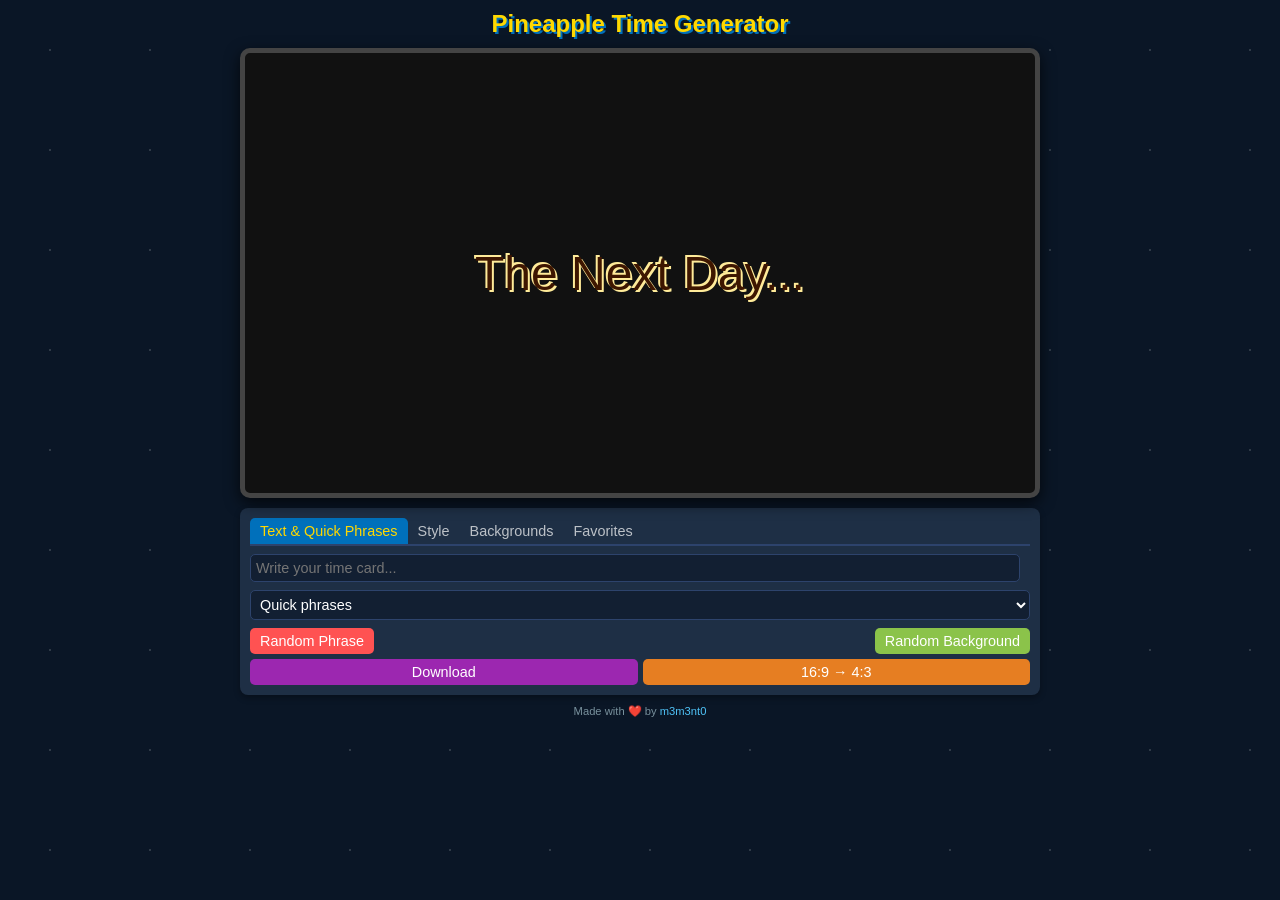
==== PineappleTimeGenerator.html @ 43e774af "Fixed favorite presets deletion issues and added debugging tools" ====
<!-- SpongeBob Time Card Generator -->
<!DOCTYPE html>
<html lang="en">
<head>
  <meta charset="UTF-8">
  <meta name="viewport" content="width=device-width, initial-scale=1.0">
  <title>Pineapple Time Generator</title>
  <link href="https://fonts.cdnfonts.com/css/some-time-later" rel="stylesheet">
  <script src="https://html2canvas.hertzen.com/dist/html2canvas.min.js"></script>
  <style>
    :root {
      --sponge-yellow: #FFD800;
      --sponge-blue: #0070BB;
      --ocean-dark: #0a1626;
      --ocean-mid: #1E2F45;
      --ocean-light: #2d436c;
      --patrick-pink: #FF5252;
      --seaweed-green: #8BC34A;
      --jellyfish-purple: #9C27B0;
      --sand-orange: #e67e22;
    }
    
    * {
      box-sizing: border-box;
      margin: 0;
      padding: 0;
    }

    body {
      background-color: var(--ocean-dark);
      color: #fff;
      font-family: 'Some Time Later', sans-serif;
      background-image: url('data:image/svg+xml;utf8,<svg xmlns="http://www.w3.org/2000/svg" width="100" height="100" viewBox="0 0 100 100"><circle cx="50" cy="50" r="1" fill="%23ffffff33"/></svg>');
      display: flex;
      flex-direction: column;
      align-items: center;
      min-height: 100vh;
      padding: 10px 5px;
    }

    .app-title {
      color: var(--sponge-yellow);
      text-shadow: 2px 2px 0 var(--sponge-blue);
      font-size: 1.5em;
      margin-bottom: 10px;
    }

    .container {
      max-width: 800px;
      width: 100%;
    }

    .tv {
      background: #111;
      border: 5px solid #444;
      border-radius: 10px;
      width: 100%; 
      aspect-ratio: 16/9;
      position: relative;
      box-shadow: 0 5px 15px rgba(0,0,0,0.7);
      overflow: hidden;
      transition: all 0.3s ease;
    }
    
    .tv.ratio-4-3 {
      aspect-ratio: 4/3;
      border-color: var(--sand-orange);
      transform: scale(1.01);
    }

    .screen {
      background-size: cover;
      background-position: center;
      width: 100%;
      height: 100%;
      display: flex;
      align-items: center;
      justify-content: center;
      color: #3e1600;
      font-size: 3em;
      text-align: center;
      padding: 20px;
      box-sizing: border-box;
      text-shadow: 2px 2px 0 #ffeb99, -2px -2px 0 #ffeb99;
    }

    .compact-controls {
      background-color: var(--ocean-mid);
      border-radius: 8px;
      box-shadow: 0 3px 6px rgba(0,0,0,0.3);
      margin-top: 10px;
      padding: 10px;
      width: 100%;
    }

    .control-row {
      display: flex;
      gap: 5px;
      margin-bottom: 8px;
      align-items: center;
      flex-wrap: wrap;
      justify-content: space-between;
    }    
    
    .control-row:last-child {
      margin-bottom: 5px;
    }

    .tabs {
      display: flex;
      border-bottom: 2px solid var(--ocean-light);
      margin-bottom: 8px;
    }

    .tab {
      padding: 5px 10px;
      cursor: pointer;
      font-size: 0.9em;
      border-radius: 5px 5px 0 0;
      transition: all 0.2s;
      opacity: 0.7;
    }

    .tab.active {
      background-color: var(--sponge-blue);
      color: var(--sponge-yellow);
      opacity: 1;
    }

    .tab-content {
      display: none;
    }

    .tab-content.active {
      display: block;
    }

    input, select, button {
      font-size: 0.9em;
      padding: 5px;
      border-radius: 5px;
      border: 1px solid var(--ocean-light);
      background-color: #121f32;
      color: #fff;
      font-family: inherit;
    }

    input[type="text"] {
      width: calc(100% - 10px);
    }
    
    select {
      background-color: #121f32;
      cursor: pointer;
      width: 100%;
    }

    button {
      background-color: var(--sponge-blue);
      color: white;
      cursor: pointer;
      transition: all 0.2s;
      border: none;
      padding: 5px 10px;
      white-space: nowrap;
    }
    
    button:hover {
      filter: brightness(1.1);
      transform: translateY(-1px);
    }

    button:active {
      transform: translateY(1px);
    }
    
    .btn-random {
      background-color: var(--patrick-pink);
    }
    
    .btn-bg {
      background-color: var(--seaweed-green);
    }

    .btn-colors {
      background: linear-gradient(135deg, var(--patrick-pink) 0%, var(--sponge-blue) 50%, var(--seaweed-green) 100%);
    }

    .btn-download {
      background-color: var(--jellyfish-purple);
    }

    .btn-ratio {
      background-color: var(--sand-orange);
    }

    .btn-small {
      padding: 3px 6px;
      font-size: 0.8em;
    }

    input[type="range"] {
      -webkit-appearance: none;
      appearance: none;
      height: 5px;
      background: #121f32;
      border-radius: 2px;
      width: 100%;
    }

    input[type="range"]::-webkit-slider-thumb {
      -webkit-appearance: none;
      width: 12px;
      height: 12px;
      border-radius: 50%;
      background: var(--sponge-blue);
      cursor: pointer;
    }

    input[type="color"] {
      -webkit-appearance: none;
      appearance: none;
      width: 25px;
      height: 25px;
      padding: 0;
    }

    .color-controls {
      display: flex;
      align-items: center;
      gap: 5px;
    }
    
    .color-label {
      font-size: 0.8em;
      white-space: nowrap;
    }
    
    .thumbnails-row {
      display: flex;
      overflow-x: auto;
      gap: 5px;
      padding: 5px 0;
      margin-bottom: 5px;
      max-width: 100%;
      scrollbar-width: thin;
      scrollbar-color: var(--sponge-blue) #162436;
    }
    
    .thumbnails-row::-webkit-scrollbar {
      height: 5px;
      background-color: #162436;
    }
    
    .thumbnails-row::-webkit-scrollbar-thumb {
      background-color: var(--sponge-blue);
      border-radius: 2px;
    }
    
    .thumbnail {
      min-width: 50px;
      height: 40px;
      border: 2px solid #444;
      border-radius: 4px;
      cursor: pointer;
      background-size: cover;
      background-position: center;
      transition: all 0.2s;
      flex: 0 0 auto;
    }
    
    .thumbnail:hover {
      border-color: var(--sponge-yellow);
    }
    
    .thumbnail.active {
      border-color: var(--sponge-blue);
      box-shadow: 0 0 8px rgba(0, 112, 187, 0.6);
    }
    
    .upload-btn {
      background-color: #2196F3;
      color: white;
      border-radius: 4px;
      transition: all 0.3s;
      font-weight: bold;
      text-align: center;
      padding: 5px;
      font-size: 0.8em;
      cursor: pointer;
    }
      #imageUpload {
      display: none;
    }
    
    #ratio-indicator {
      position: absolute;
      bottom: 10px;
      left: 50%;
      transform: translateX(-50%);
      background: rgba(0, 0, 0, 0.8);
      color: var(--sponge-yellow);
      padding: 8px 15px;
      font-size: 1.2em;
      border-radius: 10px;
      opacity: 0;
      transition: opacity 0.5s ease;
      text-shadow: 2px 2px 0 var(--sponge-blue);
      z-index: 100;
      pointer-events: none;
      border: 2px solid var(--sponge-blue);
    }

    .action-buttons {
      display: grid;
      grid-template-columns: 1fr 1fr;
      gap: 5px;
    }

    footer {
      margin-top: 10px;
      text-align: center;
      color: #78909C;
      font-size: 0.7em;
    }

    footer a {
      color: #4FC3F7;
      text-decoration: none;
    }    .btn-save-favorite {
      background-color: var(--seaweed-green);
      margin-left: 5px;
    }
    
    .favorites-list {
      max-height: 200px;
      overflow-y: auto;
      margin-top: 10px;
      border-radius: 5px;
      background-color: rgba(0, 0, 0, 0.2);
    }
    
    .favorite-item {
      display: flex;
      justify-content: space-between;
      align-items: center;
      padding: 8px;
      border-bottom: 1px solid var(--ocean-light);
      transition: all 0.2s;
    }
    
    .favorite-item:hover {
      background-color: rgba(255, 255, 255, 0.05);
    }
    
    .favorite-name {
      flex-grow: 1;
      margin-right: 10px;
      white-space: nowrap;
      overflow: hidden;
      text-overflow: ellipsis;
    }
    
    .favorite-actions {
      display: flex;
      gap: 5px;
    }
    
    .btn-load-favorite, .btn-delete-favorite {
      padding: 3px 8px;
      font-size: 0.8em;
    }
    
    .btn-load-favorite {
      background-color: var(--sponge-blue);
    }
    
    .btn-delete-favorite {
      background-color: var(--patrick-pink);
    }
    
    .no-favorites {
      padding: 10px;
      text-align: center;
      color: #78909C;
      font-style: italic;
      font-size: 0.9em;
    }
    
    .favorite-thumbnail {
      width: 30px;
      height: 20px;
      border-radius: 3px;
      margin-right: 8px;
      background-size: cover;
      background-position: center;
    }
    
    @media (min-width: 500px) {
      .color-controls-wrapper {
        display: flex;
        justify-content: space-between;
        gap: 5px;
      }
      
      .color-controls {
        flex: 1;
      }
    }
  </style>
</head>
<body>
  <h1 class="app-title">Pineapple Time Generator</h1>
  
  <div class="container">
    <div class="tv" id="tv">
      <div class="screen" id="timeCard"></div>
      <div id="ratio-indicator">FORMAT 16:9</div>
    </div>
    
    <div class="compact-controls">      <div class="tabs">
        <div class="tab active" data-tab="basic">Text & Quick Phrases</div>
        <div class="tab" data-tab="style">Style</div>
        <div class="tab" data-tab="backgrounds">Backgrounds</div>
        <div class="tab" data-tab="favorites">Favorites</div>
      </div>
      
      <!-- Basic Tab (Text & Quick Phrases) -->
      <div class="tab-content active" id="tab-basic">
        <div class="control-row">
          <input type="text" id="textInput" placeholder="Write your time card...">
        </div>
        <div class="control-row">
          <select id="phraseSelect">
            <option value="" disabled selected>Quick phrases</option>
          </select>
        </div>
        <div class="control-row">
          <button id="btnRandom" class="btn-random">Random Phrase</button>
          <button id="btnRandomBg" class="btn-bg">Random Background</button>
        </div>
      </div>
      
      <!-- Style Tab -->
      <div class="tab-content" id="tab-style">
        <div class="control-row">
          <span class="color-label">Font Size:</span>
          <input type="range" id="fontSize" min="1" max="6" step="0.1" value="3">
        </div>
        <div class="color-controls-wrapper">
          <div class="color-controls">
            <span class="color-label">Text:</span>
            <input type="color" id="fontColor" value="#3e1600">
          </div>
          <div class="color-controls">
            <span class="color-label">Shadow:</span>
            <input type="color" id="shadowColor" value="#ffeb99">
          </div>
          <button id="btnRandomColors" class="btn-colors btn-small">Random Colors</button>
        </div>
      </div>
        <!-- Backgrounds Tab -->
      <div class="tab-content" id="tab-backgrounds">
        <div class="thumbnails-row" id="backgroundThumbnails"></div>
        <div class="control-row">
          <label for="imageUpload" class="upload-btn">
            Upload background
          </label>
          <input id="imageUpload" type="file" accept="image/*">
        </div>
      </div>
      
      <!-- Favorites Tab -->
      <div class="tab-content" id="tab-favorites">
        <div class="control-row">
          <input type="text" id="favoriteName" placeholder="Name your favorite preset...">
          <button id="btnSaveFavorite" class="btn-save-favorite">Save Current</button>
        </div>
        <div id="favoritesList" class="favorites-list">
          <p class="no-favorites">No favorites saved yet. Create your design and save it!</p>
        </div>
      </div>
      
      <!-- Action buttons (always visible) -->
      <div class="action-buttons">
        <button id="btnDownload" class="btn-download">Download</button>
        <button id="btnRatio" class="btn-ratio">16:9 → 4:3</button>
      </div>
    </div>
  </div>    <footer>
        Made with ❤️ by <a href="" target="_blank">m3m3nt0</a>
    </footer>
  <script>    // Array of time card phrases
    const phrases = [
      "3 Days Later...", "2000 Years Later", "6½ Hours Later", "A Few Inches Later", "Day Two", "Day Three", "Day Four",
      "A Few Moments Later", "One Eternity Later", "Three Days Later", "Twelve Seconds Later", "3:28 AM", "Three Weeks Later",
      "Many Months Later", "So much later that the old narrator got tired of waiting and they had to hire a new one",
      "Tomorrow", "Tomorrow for Sure...", "Eventually...", "Uhhh...", "12:00 Midnight", "One Hour Later", "Two Hours Later",
      "Three Hours Later", "Please Stand By", "Meanwhile", "8:01 PM", "The Next Day", "Later...", "Twenty Minutes Later",
      "Six Hours Later", "Several Bad Puns Later", "70 Years Later", "Later That Same Evening", "Several Days Later",
      "6 Months Later...", "4 to 6 Weeks Later", "One Minute, Thirty Seven Seconds Later"
    ];
    
    // Key for storing favorites in localStorage
    const FAVORITES_KEY = 'pineappleTimeGeneratorFavorites';
    
    // Helper function to get elements by ID
    const el = id => document.getElementById(id);
    
    // Array of predefined backgrounds
    // Images from https://spongebob-new-fanon.fandom.com
    const backgroundPresets = [
      { url: "https://static.wikia.nocookie.net/spongebob-new-fanon/images/f/fd/Help_Wanted_Background.jpg", isCustom: false },
      { url: "https://static.wikia.nocookie.net/spongebob-new-fanon/images/d/dc/Club_SpongeBob_Background.jpg", isCustom: false },
      { url: "https://static.wikia.nocookie.net/spongebob-new-fanon/images/b/b4/SpongeGuard_on_Duty_Background.png", isCustom: false },
      { url: "https://static.wikia.nocookie.net/spongebob-new-fanon/images/2/27/Sandy%2C_SpongeBob%2C_and_the_Worm_Background.jpg", isCustom: false },
      { url: "https://static.wikia.nocookie.net/spongebob-new-fanon/images/e/e3/Squid_on_Strike_Background.png", isCustom: false },
      { url: "https://static.wikia.nocookie.net/spongebob-new-fanon/images/3/3b/The_Fry_Cook_Games_Backgrounds.jpg", isCustom: false },
      { url: "https://static.wikia.nocookie.net/spongebob-new-fanon/images/3/3b/Jellyfish_Hunter_Background.jpg", isCustom: false },
      { url: "https://static.wikia.nocookie.net/spongebob-new-fanon/images/b/b0/Artist_Unknown_Background.jpg", isCustom: false },
      { url: "https://static.wikia.nocookie.net/spongebob-new-fanon/images/8/8c/I%27m_with_Stupid_Background.jpg", isCustom: false },
      { url: "https://static.wikia.nocookie.net/spongebob-new-fanon/images/1/1b/Procrastinationblank.jpg", isCustom: false },
      { url: "https://static.wikia.nocookie.net/spongebob-new-fanon/images/3/3a/Krusty_Love_Background.png", isCustom: false },
      { url: "https://static.wikia.nocookie.net/spongebob-new-fanon/images/6/6a/Graveyard_Shift_Background.jpg", isCustom: false },
      { url: "https://static.wikia.nocookie.net/spongebob-new-fanon/images/a/a9/Bandgeeksblank.jpg", isCustom: false },
      { url: "https://static.wikia.nocookie.net/spongebob-new-fanon/images/9/9d/Frankendoodle_Background.jpg", isCustom: false },
      { url: "https://static.wikia.nocookie.net/spongebob-new-fanon/images/e/e6/Gary_Takes_a_Bath_Background.jpg", isCustom: false },
      { url: "https://static.wikia.nocookie.net/spongebob-new-fanon/images/7/77/Shanghaied_Background.jpg", isCustom: false },
      { url: "https://static.wikia.nocookie.net/spongebob-new-fanon/images/2/25/Pressure_Background.jpg", isCustom: false }
    ];
    
    let backgrounds = [...backgroundPresets];  // Array to store all backgrounds (presets + custom uploads)
    let is16by9 = true;  // Initially in 16:9 mode

    // Main elements
    const timeCard = el('timeCard');
    const textInput = el('textInput');
    const phraseSelect = el('phraseSelect');
    const backgroundThumbnails = el('backgroundThumbnails');
    
    // Tab functionality
    function setupTabs() {
      document.querySelectorAll('.tab').forEach(tab => {
        tab.addEventListener('click', () => {
          document.querySelectorAll('.tab').forEach(t => t.classList.remove('active'));
          document.querySelectorAll('.tab-content').forEach(c => c.classList.remove('active'));
          
          tab.classList.add('active');
          document.getElementById(`tab-${tab.dataset.tab}`).classList.add('active');
        });
      });
    }
    
    // Function to update the text displayed in the time card
    function updateText(text) {
      timeCard.textContent = text || 'The Next Day...';
    }

    // Function to fill phrase dropdown menu
    function fillPhrases() {
      phrases.forEach(phrase => {
        const option = document.createElement('option');
        option.value = phrase;
        option.textContent = phrase;
        phraseSelect.appendChild(option);
      });
    }
    
    // Function to create a thumbnail
    function createThumbnail(url, index, isCustom = false) {
      const thumbnail = document.createElement('div');
      thumbnail.className = 'thumbnail';
      thumbnail.style.backgroundImage = `url('${url}')`;
      thumbnail.dataset.index = index;
      
      if (isCustom) {
        thumbnail.style.position = 'relative';
        const removeBtn = document.createElement('span');
        removeBtn.style.position = 'absolute';
        removeBtn.style.top = '-5px';
        removeBtn.style.right = '-5px';
        removeBtn.style.background = '#FF5252';
        removeBtn.style.color = 'white';
        removeBtn.style.borderRadius = '50%';
        removeBtn.style.width = '15px';
        removeBtn.style.height = '15px';
        removeBtn.style.fontSize = '10px';
        removeBtn.style.lineHeight = '15px';
        removeBtn.style.textAlign = 'center';
        removeBtn.style.display = 'none';
        removeBtn.textContent = '×';
        
        thumbnail.appendChild(removeBtn);
        thumbnail.addEventListener('mouseenter', () => removeBtn.style.display = 'block');
        thumbnail.addEventListener('mouseleave', () => removeBtn.style.display = 'none');
        
        removeBtn.addEventListener('click', (e) => {
          e.stopPropagation();
          const indexToRemove = parseInt(thumbnail.dataset.index);
          backgrounds.splice(indexToRemove, 1);
          updateThumbnails();
          
          // Select another thumbnail if one exists
          if (backgrounds.length > 0) {
            const newIndex = Math.min(indexToRemove, backgrounds.length - 1);
            document.querySelector(`.thumbnail[data-index="${newIndex}"]`).click();
          }
        });
      }
      
      thumbnail.addEventListener('click', () => {
        document.querySelectorAll('.thumbnail').forEach(t => t.classList.remove('active'));
        thumbnail.classList.add('active');
        timeCard.style.backgroundImage = `url('${url}')`;
      });
      
      return thumbnail;
    }
    
    // Function to update all thumbnails
    function updateThumbnails() {
      backgroundThumbnails.innerHTML = '';
      backgrounds.forEach((background, index) => {
        const thumbnail = createThumbnail(background.url, index, background.isCustom);
        backgroundThumbnails.appendChild(thumbnail);
      });
      
      if (document.querySelectorAll('.thumbnail.active').length === 0 && backgrounds.length > 0) {
        const firstThumbnail = backgroundThumbnails.querySelector('.thumbnail');
        if (firstThumbnail) firstThumbnail.click();
      }
    }
    
    // Function to generate random colors
    function getRandomColor() {
      const letters = '0123456789ABCDEF';
      let color = '#';
      for (let i = 0; i < 6; i++) {
        color += letters[Math.floor(Math.random() * 16)];
      }
      return color;
    }
    
    // Function to generate a darker color for text
    function generateDarkColor() {
      const letters = '0123456789ABCDEF';
      let color = '#';
      for (let i = 0; i < 6; i++) {
        color += letters[Math.floor(Math.random() * 16)];
      }
      
      const r = parseInt(color.substring(1, 3), 16);
      const g = parseInt(color.substring(3, 5), 16);
      const b = parseInt(color.substring(5, 7), 16);
      const brightness = (r * 299 + g * 587 + b * 114) / 1000;
      
      if (brightness > 180) {
        return generateDarkColor(); // Generate another if too bright
      }
      
      return color;
    }
      // Function to save current settings as a favorite
    function saveCurrentAsFavorite(name) {
      if (!name || name.trim() === '') {
        alert('Please enter a name for your favorite preset');
        return;
      }
      
      // Get current active background
      const activeThumb = document.querySelector('.thumbnail.active');
      if (!activeThumb) return;
      
      const backgroundIndex = parseInt(activeThumb.dataset.index);
      const backgroundUrl = backgrounds[backgroundIndex].url;
      
      // Get current text
      const text = timeCard.textContent;
      
      // Get current style settings
      const fontSize = el('fontSize').value;
      const textColor = el('fontColor').value;
      const shadowColor = el('shadowColor').value;
      const aspectRatio = is16by9 ? '16:9' : '4:3';
        // Create favorite object
      const favorite = {
        id: Date.now(), // Use timestamp as unique ID (ensures numeric value)
        name: name.trim(),
        text: text,
        backgroundUrl: backgroundUrl,
        fontSize: fontSize,
        textColor: textColor,
        shadowColor: shadowColor,
        aspectRatio: aspectRatio
      };
      
      console.log(`Saving new favorite with ID: ${favorite.id} (${typeof favorite.id})`);
      
      // Get existing favorites from localStorage
      let favorites = JSON.parse(localStorage.getItem(FAVORITES_KEY) || '[]');
      
      // Add new favorite
      favorites.push(favorite);
      
      // Save back to localStorage
      localStorage.setItem(FAVORITES_KEY, JSON.stringify(favorites));
      
      // Update UI
      updateFavoritesList();
      
      // Clear name input
      el('favoriteName').value = '';
      
      return favorite;
    }
    
    // Function to load a favorite preset
    function loadFavoritePreset(favorite) {
      // Set text
      textInput.value = favorite.text;
      updateText(favorite.text);
      
      // Set background
      let backgroundIndex = -1;
      for (let i = 0; i < backgrounds.length; i++) {
        if (backgrounds[i].url === favorite.backgroundUrl) {
          backgroundIndex = i;
          break;
        }
      }
      
      if (backgroundIndex >= 0) {
        document.querySelectorAll('.thumbnail').forEach(t => t.classList.remove('active'));
        const thumbnail = document.querySelector(`.thumbnail[data-index="${backgroundIndex}"]`);
        if (thumbnail) {
          thumbnail.classList.add('active');
          timeCard.style.backgroundImage = `url('${favorite.backgroundUrl}')`;
        }
      } else {
        // If the background is not found (might have been deleted or is a custom one)
        // Let's add it back temporarily
        backgrounds.push({
          url: favorite.backgroundUrl,
          isCustom: true
        });
        
        updateThumbnails();
        
        const newIndex = backgrounds.length - 1;
        document.querySelectorAll('.thumbnail').forEach(t => t.classList.remove('active'));
        document.querySelector(`.thumbnail[data-index="${newIndex}"]`).classList.add('active');
        timeCard.style.backgroundImage = `url('${favorite.backgroundUrl}')`;
      }
      
      // Set font size
      el('fontSize').value = favorite.fontSize;
      timeCard.style.fontSize = favorite.fontSize + 'em';
      
      // Set text color
      el('fontColor').value = favorite.textColor;
      timeCard.style.color = favorite.textColor;
      
      // Set shadow color
      el('shadowColor').value = favorite.shadowColor;
      timeCard.style.textShadow = `2px 2px 0 ${favorite.shadowColor}, -2px -2px 0 ${favorite.shadowColor}`;
      
      // Set aspect ratio if it exists (for backward compatibility with older favorites)
      if (favorite.aspectRatio) {
        is16by9 = favorite.aspectRatio === '16:9';
        const tv = el('tv');
        const ratioButton = el('btnRatio');
        
        tv.classList.toggle('ratio-4-3', !is16by9);
        
        if (is16by9) {
          ratioButton.textContent = "16:9 → 4:3";
        } else {
          ratioButton.textContent = "4:3 → 16:9";
        }
        
        // Show indicator
        const ratioIndicator = el('ratio-indicator');
        if (is16by9) {
          ratioIndicator.textContent = "FORMAT 16:9";
          ratioIndicator.style.background = "rgba(0, 0, 0, 0.8)";
          ratioIndicator.style.color = "var(--sponge-yellow)";
          ratioIndicator.style.borderColor = "var(--sponge-blue)";
        } else {
          ratioIndicator.textContent = "FORMAT 4:3";
          ratioIndicator.style.background = "rgba(0, 0, 0, 0.8)";
          ratioIndicator.style.color = "var(--sand-orange)";
          ratioIndicator.style.borderColor = "var(--sand-orange)";
        }
        
        ratioIndicator.style.opacity = "1";
        setTimeout(() => {
          ratioIndicator.style.opacity = "0";
        }, 2000);
      }
    }
    
    // Function to delete a favorite preset
    function deleteFavorite(id) {
      // Get favorites from localStorage
      let favorites = JSON.parse(localStorage.getItem(FAVORITES_KEY) || '[]');
      
      // Convert id to number to ensure consistent comparison
      // IDs are stored as timestamps (numbers) but might be passed as strings
      const numericId = parseInt(id);
      
      // Remove the favorite with the given ID
      favorites = favorites.filter(favorite => parseInt(favorite.id) !== numericId);
      
      // Save back to localStorage
      localStorage.setItem(FAVORITES_KEY, JSON.stringify(favorites));
      
      // Update UI
      updateFavoritesList();
      
      console.log(`Deleted favorite with ID: ${numericId}. Remaining favorites: ${favorites.length}`);
    }
    
    // Function to update the favorites list in the UI
    function updateFavoritesList() {
      const favoritesList = el('favoritesList');
      favoritesList.innerHTML = '';
      
      // Get favorites from localStorage
      const favorites = JSON.parse(localStorage.getItem(FAVORITES_KEY) || '[]');
      
      if (favorites.length === 0) {
        const noFavoritesMsg = document.createElement('p');
        noFavoritesMsg.className = 'no-favorites';
        noFavoritesMsg.textContent = 'No favorites saved yet. Create your design and save it!';
        favoritesList.appendChild(noFavoritesMsg);
        return;
      }
      
      // Create UI for each favorite
      favorites.forEach(favorite => {
        const favoriteItem = document.createElement('div');
        favoriteItem.className = 'favorite-item';
        
        // Add thumbnail
        const thumbnail = document.createElement('div');
        thumbnail.className = 'favorite-thumbnail';
        thumbnail.style.backgroundImage = `url('${favorite.backgroundUrl}')`;
        favoriteItem.appendChild(thumbnail);
        
        // Add name
        const nameSpan = document.createElement('span');
        nameSpan.className = 'favorite-name';
        nameSpan.textContent = favorite.name;
        nameSpan.title = favorite.text; // Show text as tooltip
        favoriteItem.appendChild(nameSpan);
        
        // Add actions
        const actions = document.createElement('div');
        actions.className = 'favorite-actions';
        
        // Load button
        const loadBtn = document.createElement('button');
        loadBtn.className = 'btn-load-favorite';
        loadBtn.textContent = 'Load';
        loadBtn.addEventListener('click', () => loadFavoritePreset(favorite));
        actions.appendChild(loadBtn);
          // Delete button
        const deleteBtn = document.createElement('button');
        deleteBtn.className = 'btn-delete-favorite';
        deleteBtn.textContent = '×';
        deleteBtn.addEventListener('click', () => {
          if (confirm(`Delete favorite "${favorite.name}"?`)) {
            // Make sure to convert ID to number if it's stored as string
            const favoriteId = parseInt(favorite.id);
            deleteFavorite(favoriteId);
          }
        });
        actions.appendChild(deleteBtn);
        
        favoriteItem.appendChild(actions);
        favoritesList.appendChild(favoriteItem);
      });
    }
    
    document.addEventListener('DOMContentLoaded', () => {
      setupTabs();
      fillPhrases();
      updateText();
      updateThumbnails();
      updateFavoritesList();
      
      // Set a random background on page load
      const randomIndex = Math.floor(Math.random() * backgrounds.length);
      document.querySelectorAll('.thumbnail').forEach(t => t.classList.remove('active'));
      document.querySelector(`.thumbnail[data-index="${randomIndex}"]`).classList.add('active');
      timeCard.style.backgroundImage = `url('${backgrounds[randomIndex].url}')`;
      
      // Ensure aspect ratio indicator is hidden initially
      el('ratio-indicator').style.opacity = "0";
      
      // Text input handling
      textInput.addEventListener('input', e => updateText(e.target.value));
      
      // Phrase select handling
      phraseSelect.addEventListener('change', () => {
        if (phraseSelect.value) {
          textInput.value = phraseSelect.value;
          updateText(phraseSelect.value);
        }
      });
      
      // Random phrase button
      el('btnRandom').addEventListener('click', () => {
        const randomPhrase = phrases[Math.floor(Math.random() * phrases.length)];
        textInput.value = randomPhrase;
        updateText(randomPhrase);
      });
      
      // Random background button
      el('btnRandomBg').addEventListener('click', () => {
        const randomIndex = Math.floor(Math.random() * backgrounds.length);
        document.querySelectorAll('.thumbnail').forEach(t => t.classList.remove('active'));
        document.querySelector(`.thumbnail[data-index="${randomIndex}"]`).classList.add('active');
        timeCard.style.backgroundImage = `url('${backgrounds[randomIndex].url}')`;
      });
      
      // Font size slider
      el('fontSize').addEventListener('input', e => {
        timeCard.style.fontSize = e.target.value + 'em';
      });
      
      // Font color picker
      el('fontColor').addEventListener('input', e => {
        timeCard.style.color = e.target.value;
      });
      
      // Shadow color picker
      el('shadowColor').addEventListener('input', e => {
        const color = e.target.value;
        timeCard.style.textShadow = `2px 2px 0 ${color}, -2px -2px 0 ${color}`;
      });
      
      // Random colors button
      el('btnRandomColors').addEventListener('click', function() {
        const textColor = generateDarkColor();
        
        let shadowColor;
        do {
          shadowColor = getRandomColor();
        } while (shadowColor === textColor);
        
        el('fontColor').value = textColor;
        el('shadowColor').value = shadowColor;
        
        timeCard.style.color = textColor;
        timeCard.style.textShadow = `2px 2px 0 ${shadowColor}, -2px -2px 0 ${shadowColor}`;
        
        this.style.background = `linear-gradient(135deg, ${textColor} 0%, ${shadowColor} 100%)`;
        
        setTimeout(() => {
          this.style.background = "linear-gradient(135deg, var(--patrick-pink) 0%, var(--sponge-blue) 50%, var(--seaweed-green) 100%)";
        }, 1000);
      });
      
      // Custom background upload
      el('imageUpload').addEventListener('change', function(e) {
        const file = e.target.files[0];
        if (file) {
          const reader = new FileReader();
          reader.onload = function(event) {
            const imageUrl = event.target.result;
            
            // Add new image to the beginning of the array instead of the end
            backgrounds.unshift({
              url: imageUrl,
              isCustom: true
            });
            
            updateThumbnails();
            
            // Now the new index is 0 instead of length - 1
            document.querySelectorAll('.thumbnail').forEach(t => t.classList.remove('active'));
            document.querySelector(`.thumbnail[data-index="0"]`).classList.add('active');
            timeCard.style.backgroundImage = `url('${imageUrl}')`;
          };
          reader.readAsDataURL(file);
        }
      });
      
      // Download button
      el('btnDownload').addEventListener('click', function() {
        const overlay = document.createElement('div');
        overlay.style.position = 'absolute';
        overlay.style.top = '0';
        overlay.style.left = '0';
        overlay.style.width = '100%';
        overlay.style.height = '100%';
        overlay.style.display = 'flex';
        overlay.style.alignItems = 'center';
        overlay.style.justifyContent = 'center';
        overlay.style.background = 'rgba(0,0,0,0.7)';
        overlay.style.color = '#FFD800';
        overlay.style.fontSize = '1em';
        overlay.style.zIndex = '999';
        overlay.textContent = 'Generating...';
        
        el('tv').appendChild(overlay);

        html2canvas(el('tv'), {
          allowTaint: true,
          useCORS: true,
          backgroundColor: null,
          removeContainer: true,
          onclone: function(clonedDoc) {
            const clonedOverlay = clonedDoc.querySelector('.tv div:last-child');
            if (clonedOverlay) clonedOverlay.remove();
          }
        }).then(canvas => {
          const aspectRatio = is16by9 ? '16-9' : '4-3';
          const link = document.createElement('a');
          link.download = `pineapple-time-card-${aspectRatio}.png`;
          link.href = canvas.toDataURL('image/png');
          link.click();
          
          overlay.textContent = 'Done!';
          overlay.style.background = 'rgba(0,112,187,0.7)';
          
          setTimeout(() => {
            overlay.remove();
          }, 1000);
        });
      });        // Aspect ratio button
      el('btnRatio').addEventListener('click', function() {
        is16by9 = !is16by9;
        const tv = el('tv');
        const ratioIndicator = el('ratio-indicator');
        
        tv.classList.toggle('ratio-4-3', !is16by9);
        
        if (is16by9) {
          this.textContent = "16:9 → 4:3";
          ratioIndicator.textContent = "FORMAT 16:9";
          ratioIndicator.style.background = "rgba(0, 0, 0, 0.8)";
          ratioIndicator.style.color = "var(--sponge-yellow)";
          ratioIndicator.style.borderColor = "var(--sponge-blue)";
        } else {
          this.textContent = "4:3 → 16:9";
          ratioIndicator.textContent = "FORMAT 4:3";
          ratioIndicator.style.background = "rgba(0, 0, 0, 0.8)";
          ratioIndicator.style.color = "var(--sand-orange)";
          ratioIndicator.style.borderColor = "var(--sand-orange)";
        }
        
        ratioIndicator.style.opacity = "1";
        setTimeout(() => {
          ratioIndicator.style.opacity = "0";        }, 2000);
      });
      
      // Save Favorite Button
      el('btnSaveFavorite').addEventListener('click', function() {
        const name = el('favoriteName').value;
        const savedFavorite = saveCurrentAsFavorite(name);
        if (savedFavorite) {
          // Show confirmation
          const notification = document.createElement('div');
          notification.style.position = 'fixed';
          notification.style.bottom = '20px';
          notification.style.right = '20px';
          notification.style.background = 'var(--seaweed-green)';
          notification.style.color = 'white';
          notification.style.padding = '10px 20px';
          notification.style.borderRadius = '5px';
          notification.style.boxShadow = '0 2px 10px rgba(0,0,0,0.2)';
          notification.style.zIndex = '1000';
          notification.style.transition = 'all 0.3s ease';
          notification.textContent = `"${savedFavorite.name}" saved to favorites!`;
          
          document.body.appendChild(notification);
          
          // Remove after 3 seconds
          setTimeout(() => {
            notification.style.opacity = '0';
            setTimeout(() => notification.remove(), 300);
          }, 3000);
        }
      });
        // Add keyboard shortcut to save favorites: Ctrl+S
      document.addEventListener('keydown', function(e) {
        // Ctrl+S for saving a favorite
        if (e.ctrlKey && e.key === 's') {
          e.preventDefault(); // Prevent the default save action
          
          // Only trigger if we're not in an input field
          if (document.activeElement.tagName !== 'INPUT' && document.activeElement.tagName !== 'SELECT') {
            const favoriteTab = document.querySelector('.tab[data-tab="favorites"]');
            if (!favoriteTab.classList.contains('active')) {
              favoriteTab.click(); // Switch to favorites tab
            }
            el('favoriteName').focus(); // Focus the name input
          }
        }
      });
      
      // Expose debug functions to window for easy access in console
      window.debugFavorites = {
        // View all favorites in the console
        inspect: function() {
          const favorites = JSON.parse(localStorage.getItem(FAVORITES_KEY) || '[]');
          console.table(favorites);
          return favorites;
        },
        // Clear all favorites (useful for troubleshooting)
        clear: function() {
          if (confirm('Are you sure you want to remove ALL favorites?')) {
            localStorage.removeItem(FAVORITES_KEY);
            updateFavoritesList();
            console.log('All favorites cleared');
          }
        },
        // Fix any potential ID issues in existing favorites
        fixIds: function() {
          const favorites = JSON.parse(localStorage.getItem(FAVORITES_KEY) || '[]');
          if (favorites.length === 0) {
            console.log('No favorites to fix');
            return;
          }
          
          const fixedFavorites = favorites.map(fav => {
            return {
              ...fav,
              id: parseInt(fav.id) || Date.now() // Ensure ID is numeric
            };
          });
          
          localStorage.setItem(FAVORITES_KEY, JSON.stringify(fixedFavorites));
          updateFavoritesList();
          console.log(`Fixed IDs for ${fixedFavorites.length} favorites`);
          return fixedFavorites;
        }
      };
    });
  </script>
</body>
</html>
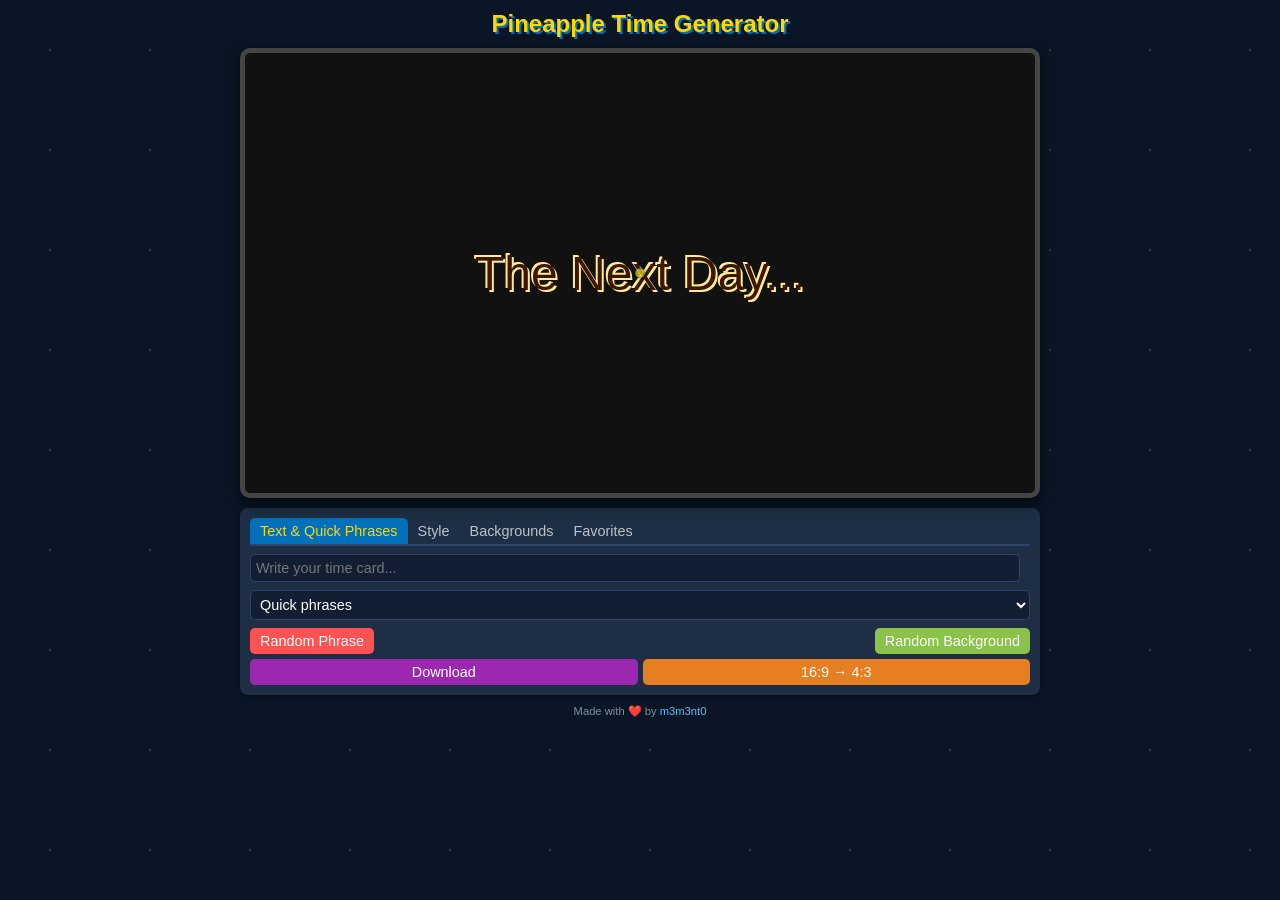
==== commit 4f5ec2b0: "Add text positioning feature with alignment controls" ====
--- a/PineappleTimeGenerator.html
+++ b/PineappleTimeGenerator.html
@@ -66,9 +66,7 @@
       aspect-ratio: 4/3;
       border-color: var(--sand-orange);
       transform: scale(1.01);
-    }
-
-    .screen {
+    }    .screen {
       background-size: cover;
       background-position: center;
       width: 100%;
@@ -79,6 +77,8 @@
       color: #3e1600;
       font-size: 3em;
       text-align: center;
+      position: relative;
+      box-sizing: border-box;
       padding: 20px;
       box-sizing: border-box;
       text-shadow: 2px 2px 0 #ffeb99, -2px -2px 0 #ffeb99;
@@ -192,11 +192,16 @@
 
     .btn-ratio {
       background-color: var(--sand-orange);
-    }
-
-    .btn-small {
+    }    .btn-small {
       padding: 3px 6px;
       font-size: 0.8em;
+    }
+    
+    .btn-small.active {
+      background-color: var(--sponge-yellow);
+      color: var(--ocean-dark);
+      font-weight: bold;
+      box-shadow: inset 0 0 5px rgba(0, 0, 0, 0.2);
     }
 
     input[type="range"] {
@@ -223,9 +228,7 @@
       width: 25px;
       height: 25px;
       padding: 0;
-    }
-
-    .color-controls {
+    }    .color-controls {
       display: flex;
       align-items: center;
       gap: 5px;
@@ -234,6 +237,26 @@
     .color-label {
       font-size: 0.8em;
       white-space: nowrap;
+    }
+    
+    .position-controls {
+      display: grid;
+      grid-template-columns: auto 1fr;
+      gap: 5px 10px;
+      align-items: center;
+      margin-top: 5px;
+    }
+    
+    .position-label {
+      font-size: 0.8em;
+      white-space: nowrap;
+    }
+    
+    .position-value {
+      font-size: 0.7em;
+      color: #78909C;
+      text-align: right;
+      padding-right: 5px;
     }
     
     .thumbnails-row {
@@ -440,8 +463,7 @@
           <button id="btnRandomBg" class="btn-bg">Random Background</button>
         </div>
       </div>
-      
-      <!-- Style Tab -->
+        <!-- Style Tab -->
       <div class="tab-content" id="tab-style">
         <div class="control-row">
           <span class="color-label">Font Size:</span>
@@ -457,6 +479,24 @@
             <input type="color" id="shadowColor" value="#ffeb99">
           </div>
           <button id="btnRandomColors" class="btn-colors btn-small">Random Colors</button>
+        </div>
+        <hr style="border: none; border-top: 1px solid var(--ocean-light); margin: 8px 0;">        <div class="position-controls">
+          <span class="position-label">Horizontal:</span>
+          <div style="display: flex; align-items: center; gap: 5px;">
+            <input type="range" id="textPositionX" min="0" max="100" step="5" value="50">
+            <span class="position-value" id="textPositionXValue">50%</span>
+          </div>
+          <span class="position-label">Vertical:</span>
+          <div style="display: flex; align-items: center; gap: 5px;">
+            <input type="range" id="textPositionY" min="0" max="100" step="5" value="50">
+            <span class="position-value" id="textPositionYValue">50%</span>
+          </div>
+          <span class="position-label">Text Align:</span>          <div style="display: flex; gap: 5px;">
+            <button id="btnAlignLeft" class="btn-small" style="flex: 1; padding: 3px 0;">◀ Left</button>
+            <button id="btnAlignCenter" class="btn-small active" style="flex: 1; padding: 3px 0;">● Center</button>
+            <button id="btnAlignRight" class="btn-small" style="flex: 1; padding: 3px 0;">▶ Right</button>
+          </div>
+          <button id="btnResetPosition" class="btn-small" style="grid-column: span 2; margin-top: 5px;">Reset Position</button>
         </div>
       </div>
         <!-- Backgrounds Tab -->
@@ -550,10 +590,60 @@
         });
       });
     }
-    
-    // Function to update the text displayed in the time card
+      // Function to update the text displayed in the time card
     function updateText(text) {
       timeCard.textContent = text || 'The Next Day...';
+    }
+      // Function to update text position in the time card
+    function updateTextPosition(xPos = 50, yPos = 50, textAlign = null) {
+      // Convert percentage to CSS values
+      const x = xPos;
+      const y = yPos;
+      
+      // Update display
+      timeCard.style.alignItems = y === 50 ? 'center' : (y < 50 ? 'flex-start' : 'flex-end');
+      timeCard.style.justifyContent = x === 50 ? 'center' : (x < 50 ? 'flex-start' : 'flex-end');
+      
+      // Add padding to prevent text from touching edges
+      const paddingX = Math.min(Math.max(x === 50 ? 20 : (x < 50 ? x : 100 - x) / 2, 5), 20);
+      const paddingY = Math.min(Math.max(y === 50 ? 20 : (y < 50 ? y : 100 - y) / 2, 5), 20);
+      
+      timeCard.style.padding = `${paddingY}px ${paddingX}px`;
+      
+      // Set text alignment if provided
+      if (textAlign) {
+        timeCard.style.textAlign = textAlign;
+        
+        // Update active state of alignment buttons
+        if (el('btnAlignLeft')) el('btnAlignLeft').classList.toggle('active', textAlign === 'left');
+        if (el('btnAlignCenter')) el('btnAlignCenter').classList.toggle('active', textAlign === 'center');
+        if (el('btnAlignRight')) el('btnAlignRight').classList.toggle('active', textAlign === 'right');
+      }
+      
+      // Update display values
+      if (el('textPositionXValue')) el('textPositionXValue').textContent = x + '%';
+      if (el('textPositionYValue')) el('textPositionYValue').textContent = y + '%';
+      
+      // Add a visual indicator for the selected position that will be hidden when downloading
+      const indicator = document.querySelector('.position-indicator') || document.createElement('div');
+      if (!indicator.classList.contains('position-indicator')) {
+        indicator.className = 'position-indicator';
+        indicator.style.position = 'absolute';
+        indicator.style.width = '10px';
+        indicator.style.height = '10px';
+        indicator.style.borderRadius = '50%';
+        indicator.style.backgroundColor = 'rgba(255, 216, 0, 0.7)';
+        indicator.style.border = '1px solid rgba(0, 112, 187, 0.7)';
+        indicator.style.pointerEvents = 'none'; // Don't interfere with clicks
+        indicator.style.zIndex = '1000';
+        indicator.style.boxShadow = '0 0 5px rgba(0, 0, 0, 0.5)';
+        indicator.dataset.isPositionIndicator = 'true'; // Mark for html2canvas to ignore
+        timeCard.appendChild(indicator);
+      }
+      
+      // Position the indicator at the center
+      indicator.style.left = `calc(${x}% - 5px)`;
+      indicator.style.top = `calc(${y}% - 5px)`;
     }
 
     // Function to fill phrase dropdown menu
@@ -676,13 +766,22 @@
       
       // Get current text
       const text = timeCard.textContent;
-      
-      // Get current style settings
+        // Get current style settings
       const fontSize = el('fontSize').value;
       const textColor = el('fontColor').value;
       const shadowColor = el('shadowColor').value;
       const aspectRatio = is16by9 ? '16:9' : '4:3';
-        // Create favorite object
+        // Get text position
+      const textPositionX = el('textPositionX') ? el('textPositionX').value : 50;
+      const textPositionY = el('textPositionY') ? el('textPositionY').value : 50;
+      
+      // Get text alignment
+      let textAlign = 'center'; // Default
+      if (timeCard.style.textAlign) {
+        textAlign = timeCard.style.textAlign;
+      }
+        
+      // Create favorite object
       const favorite = {
         id: Date.now(), // Use timestamp as unique ID (ensures numeric value)
         name: name.trim(),
@@ -691,7 +790,10 @@
         fontSize: fontSize,
         textColor: textColor,
         shadowColor: shadowColor,
-        aspectRatio: aspectRatio
+        aspectRatio: aspectRatio,
+        textPositionX: textPositionX,
+        textPositionY: textPositionY,
+        textAlign: textAlign
       };
       
       console.log(`Saving new favorite with ID: ${favorite.id} (${typeof favorite.id})`);
@@ -759,10 +861,20 @@
       // Set text color
       el('fontColor').value = favorite.textColor;
       timeCard.style.color = favorite.textColor;
-      
-      // Set shadow color
+        // Set shadow color
       el('shadowColor').value = favorite.shadowColor;
       timeCard.style.textShadow = `2px 2px 0 ${favorite.shadowColor}, -2px -2px 0 ${favorite.shadowColor}`;
+        // Set text position if it exists (for backward compatibility with older favorites)
+      if (favorite.textPositionX !== undefined && favorite.textPositionY !== undefined) {
+        el('textPositionX').value = favorite.textPositionX;
+        el('textPositionY').value = favorite.textPositionY;
+        updateTextPosition(favorite.textPositionX, favorite.textPositionY, favorite.textAlign || 'center');
+      } else {
+        // Default to center if not specified
+        el('textPositionX').value = 50;
+        el('textPositionY').value = 50;
+        updateTextPosition(50, 50, favorite.textAlign || 'center');
+      }
       
       // Set aspect ratio if it exists (for backward compatibility with older favorites)
       if (favorite.aspectRatio) {
@@ -888,8 +1000,7 @@
       updateText();
       updateThumbnails();
       updateFavoritesList();
-      
-      // Set a random background on page load
+        // Set a random background on page load
       const randomIndex = Math.floor(Math.random() * backgrounds.length);
       document.querySelectorAll('.thumbnail').forEach(t => t.classList.remove('active'));
       document.querySelector(`.thumbnail[data-index="${randomIndex}"]`).classList.add('active');
@@ -897,6 +1008,49 @@
       
       // Ensure aspect ratio indicator is hidden initially
       el('ratio-indicator').style.opacity = "0";
+      
+      // Initialize text position
+      updateTextPosition(50, 50);
+        // Text position controls
+      el('textPositionX').addEventListener('input', function() {
+        updateTextPosition(parseInt(this.value), parseInt(el('textPositionY').value), timeCard.style.textAlign);
+      });
+      
+      el('textPositionY').addEventListener('input', function() {
+        updateTextPosition(parseInt(el('textPositionX').value), parseInt(this.value), timeCard.style.textAlign);
+      });
+      
+      // Text alignment controls
+      el('btnAlignLeft').addEventListener('click', function() {
+        updateTextPosition(
+          parseInt(el('textPositionX').value), 
+          parseInt(el('textPositionY').value), 
+          'left'
+        );
+      });
+      
+      el('btnAlignCenter').addEventListener('click', function() {
+        updateTextPosition(
+          parseInt(el('textPositionX').value), 
+          parseInt(el('textPositionY').value), 
+          'center'
+        );
+      });
+      
+      el('btnAlignRight').addEventListener('click', function() {
+        updateTextPosition(
+          parseInt(el('textPositionX').value), 
+          parseInt(el('textPositionY').value), 
+          'right'
+        );
+      });
+      
+      // Reset position button
+      el('btnResetPosition').addEventListener('click', function() {
+        el('textPositionX').value = 50;
+        el('textPositionY').value = 50;
+        updateTextPosition(50, 50, 'center');
+      });
       
       // Text input handling
       textInput.addEventListener('input', e => updateText(e.target.value));
@@ -1004,16 +1158,19 @@
         overlay.style.zIndex = '999';
         overlay.textContent = 'Generating...';
         
-        el('tv').appendChild(overlay);
-
-        html2canvas(el('tv'), {
+        el('tv').appendChild(overlay);        html2canvas(el('tv'), {
           allowTaint: true,
           useCORS: true,
           backgroundColor: null,
           removeContainer: true,
           onclone: function(clonedDoc) {
+            // Remove overlay element
             const clonedOverlay = clonedDoc.querySelector('.tv div:last-child');
-            if (clonedOverlay) clonedOverlay.remove();
+            if (clonedOverlay && !clonedOverlay.dataset.isPositionIndicator) clonedOverlay.remove();
+            
+            // Hide position indicator dot
+            const positionIndicator = clonedDoc.querySelector('.position-indicator');
+            if (positionIndicator) positionIndicator.style.display = 'none';
           }
         }).then(canvas => {
           const aspectRatio = is16by9 ? '16-9' : '4-3';
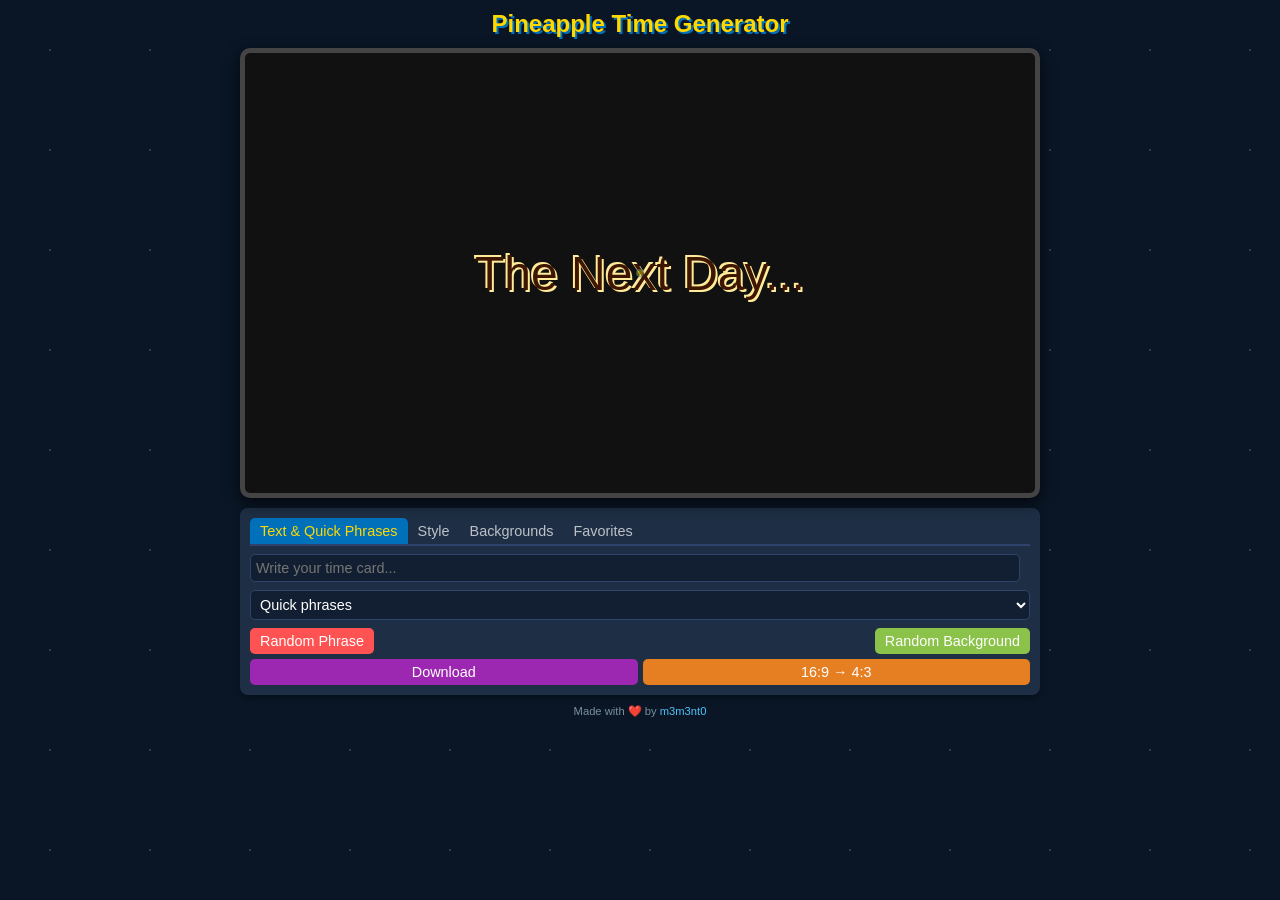
==== commit e300508e: "Improved text positioning with smoother sliders and enhanced UI" ====
--- a/PineappleTimeGenerator.html
+++ b/PineappleTimeGenerator.html
@@ -213,13 +213,35 @@
       width: 100%;
     }
 
+    input[type="range"] {
+      -webkit-appearance: none;
+      appearance: none;
+      height: 5px;
+      background: linear-gradient(to right, #121f32, var(--sponge-blue));
+      border-radius: 5px;
+      outline: none;
+      transition: background 0.3s;
+    }
+    
+    input[type="range"]:hover {
+      background: linear-gradient(to right, #121f32, var(--sponge-yellow));
+    }
+
     input[type="range"]::-webkit-slider-thumb {
       -webkit-appearance: none;
-      width: 12px;
-      height: 12px;
+      width: 14px;
+      height: 14px;
       border-radius: 50%;
+      background: var(--sponge-yellow);
+      cursor: pointer;
+      border: 1px solid var(--sponge-blue);
+      box-shadow: 0 0 3px rgba(0, 0, 0, 0.3);
+      transition: all 0.2s ease;
+    }
+    
+    input[type="range"]::-webkit-slider-thumb:hover {
       background: var(--sponge-blue);
-      cursor: pointer;
+      transform: scale(1.1);
     }
 
     input[type="color"] {
@@ -238,22 +260,31 @@
       font-size: 0.8em;
       white-space: nowrap;
     }
-    
-    .position-controls {
+      .position-controls {
       display: grid;
       grid-template-columns: auto 1fr;
       gap: 5px 10px;
       align-items: center;
       margin-top: 5px;
-    }
-    
-    .position-label {
-      font-size: 0.8em;
+      background: rgba(18, 31, 50, 0.1);
+      border-radius: 5px;
+      padding: 8px;
+      border: 1px solid rgba(0, 112, 187, 0.2);
+    }
+      .position-label {
+      font-size: 0.85em;
       white-space: nowrap;
+      color: var(--ocean-dark);
+      font-weight: 500;
     }
     
     .position-value {
-      font-size: 0.7em;
+      font-size: 0.75em;
+      background: rgba(255, 216, 0, 0.1);
+      padding: 2px 5px;
+      border-radius: 3px;
+      min-width: 38px;
+      text-align: center;
       color: #78909C;
       text-align: right;
       padding-right: 5px;
@@ -483,12 +514,12 @@
         <hr style="border: none; border-top: 1px solid var(--ocean-light); margin: 8px 0;">        <div class="position-controls">
           <span class="position-label">Horizontal:</span>
           <div style="display: flex; align-items: center; gap: 5px;">
-            <input type="range" id="textPositionX" min="0" max="100" step="5" value="50">
+            <input type="range" id="textPositionX" min="0" max="100" step="1" value="50">
             <span class="position-value" id="textPositionXValue">50%</span>
           </div>
           <span class="position-label">Vertical:</span>
           <div style="display: flex; align-items: center; gap: 5px;">
-            <input type="range" id="textPositionY" min="0" max="100" step="5" value="50">
+            <input type="range" id="textPositionY" min="0" max="100" step="1" value="50">
             <span class="position-value" id="textPositionYValue">50%</span>
           </div>
           <span class="position-label">Text Align:</span>          <div style="display: flex; gap: 5px;">
@@ -593,26 +624,62 @@
       // Function to update the text displayed in the time card
     function updateText(text) {
       timeCard.textContent = text || 'The Next Day...';
-    }
-      // Function to update text position in the time card
+    }    // Function to update text position in the time card
     function updateTextPosition(xPos = 50, yPos = 50, textAlign = null) {
-      // Convert percentage to CSS values
-      const x = xPos;
-      const y = yPos;
-      
-      // Update display
-      timeCard.style.alignItems = y === 50 ? 'center' : (y < 50 ? 'flex-start' : 'flex-end');
-      timeCard.style.justifyContent = x === 50 ? 'center' : (x < 50 ? 'flex-start' : 'flex-end');
+      // Use precise values for smoother movement
+      const x = Number(xPos);
+      const y = Number(yPos);
+      
+      // More granular position calculations for smoother movement
+      // Instead of just using flex-start/center/flex-end, we'll use percentage values
+      timeCard.style.display = 'flex';
+      timeCard.style.flexDirection = 'column';
+      timeCard.style.justifyContent = 'center'; // Reset to default
+      timeCard.style.alignItems = 'center'; // Reset to default
+      
+      // Calculate text position using transform instead of flex alignment
+      // This allows for more precise positioning
+      const textWrapper = document.querySelector('.text-wrapper') || document.createElement('div');
+      if (!textWrapper.classList.contains('text-wrapper')) {
+        textWrapper.className = 'text-wrapper';        textWrapper.style.position = 'relative';
+        textWrapper.style.transition = 'transform 0.15s cubic-bezier(0.25, 0.1, 0.25, 1)';
+        
+        // Move the text content to the wrapper if needed
+        if (timeCard.childNodes.length && timeCard.childNodes[0].nodeType === Node.TEXT_NODE) {
+          const textContent = timeCard.textContent;
+          timeCard.textContent = '';
+          textWrapper.textContent = textContent;
+          timeCard.appendChild(textWrapper);
+        } else if (!timeCard.contains(textWrapper)) {
+          textWrapper.textContent = timeCard.textContent || 'The Next Day...';
+          timeCard.textContent = '';
+          timeCard.appendChild(textWrapper);
+        }
+      }
+        // Calculate position as percentage from center (0,0 is center)
+      // Use a non-linear scale for more natural movement that accelerates toward the edges
+      // This gives more precise control in the center where it's needed most
+      const normalizedX = (x - 50) / 50; // -1 to 1 range
+      const normalizedY = (y - 50) / 50; // -1 to 1 range
+      
+      // Apply a subtle easing function for more natural movement
+      // This gives finer control in the middle and more movement at the edges
+      const easeX = normalizedX * (0.9 + Math.abs(normalizedX) * 0.4);
+      const easeY = normalizedY * (0.9 + Math.abs(normalizedY) * 0.4);
+      
+      // Scale to desired range (±80%)
+      const translateX = easeX * 80; 
+      const translateY = easeY * 80;
+      
+      // Apply transform to move text with precise decimal values
+      textWrapper.style.transform = `translate(${translateX.toFixed(2)}%, ${translateY.toFixed(2)}%)`;
       
       // Add padding to prevent text from touching edges
-      const paddingX = Math.min(Math.max(x === 50 ? 20 : (x < 50 ? x : 100 - x) / 2, 5), 20);
-      const paddingY = Math.min(Math.max(y === 50 ? 20 : (y < 50 ? y : 100 - y) / 2, 5), 20);
-      
-      timeCard.style.padding = `${paddingY}px ${paddingX}px`;
+      timeCard.style.padding = '20px'; // Consistent padding
       
       // Set text alignment if provided
       if (textAlign) {
-        timeCard.style.textAlign = textAlign;
+        textWrapper.style.textAlign = textAlign;
         
         // Update active state of alignment buttons
         if (el('btnAlignLeft')) el('btnAlignLeft').classList.toggle('active', textAlign === 'left');
@@ -628,22 +695,32 @@
       const indicator = document.querySelector('.position-indicator') || document.createElement('div');
       if (!indicator.classList.contains('position-indicator')) {
         indicator.className = 'position-indicator';
-        indicator.style.position = 'absolute';
-        indicator.style.width = '10px';
-        indicator.style.height = '10px';
+        indicator.style.position = 'absolute';        indicator.style.width = '8px';
+        indicator.style.height = '8px';
         indicator.style.borderRadius = '50%';
-        indicator.style.backgroundColor = 'rgba(255, 216, 0, 0.7)';
+        indicator.style.backgroundColor = 'rgba(255, 216, 0, 0.6)';
         indicator.style.border = '1px solid rgba(0, 112, 187, 0.7)';
+        indicator.style.transform = 'translate(-50%, -50%)'; // Center the indicator on the point
         indicator.style.pointerEvents = 'none'; // Don't interfere with clicks
         indicator.style.zIndex = '1000';
-        indicator.style.boxShadow = '0 0 5px rgba(0, 0, 0, 0.5)';
+        indicator.style.boxShadow = '0 0 3px rgba(0, 0, 0, 0.3)';        indicator.style.opacity = '0.7';
+        indicator.style.transition = 'left 0.15s cubic-bezier(0.25, 0.1, 0.25, 1), top 0.15s cubic-bezier(0.25, 0.1, 0.25, 1)';
         indicator.dataset.isPositionIndicator = 'true'; // Mark for html2canvas to ignore
         timeCard.appendChild(indicator);
-      }
-      
-      // Position the indicator at the center
-      indicator.style.left = `calc(${x}% - 5px)`;
-      indicator.style.top = `calc(${y}% - 5px)`;
+      }      // Position the indicator at the center of the text
+      // Use the same x,y values directly from the sliders for consistent feedback
+      // No need to subtract half width/height since we're using transform: translate(-50%, -50%)
+      indicator.style.left = `${x}%`;
+      indicator.style.top = `${y}%`;
+      
+      // Pulse effect when position changes significantly
+      indicator.animate([
+        { transform: 'scale(1.5)', opacity: '0.9' },
+        { transform: 'scale(1)', opacity: '0.7' }
+      ], {
+        duration: 300,
+        easing: 'ease-out'
+      });
     }
 
     // Function to fill phrase dropdown menu
@@ -1012,12 +1089,30 @@
       // Initialize text position
       updateTextPosition(50, 50);
         // Text position controls
+      let positionUpdateTimeout;
+      
       el('textPositionX').addEventListener('input', function() {
-        updateTextPosition(parseInt(this.value), parseInt(el('textPositionY').value), timeCard.style.textAlign);
+        // Clear any pending updates
+        clearTimeout(positionUpdateTimeout);
+        
+        // Get values directly from sliders - no need to parse if step is 1
+        const xPos = Number(this.value);
+        const yPos = Number(el('textPositionY').value);
+        
+        // Update immediately for responsive feel
+        updateTextPosition(xPos, yPos, timeCard.style.textAlign);
       });
       
       el('textPositionY').addEventListener('input', function() {
-        updateTextPosition(parseInt(el('textPositionX').value), parseInt(this.value), timeCard.style.textAlign);
+        // Clear any pending updates
+        clearTimeout(positionUpdateTimeout);
+        
+        // Get values directly from sliders - no need to parse if step is 1
+        const xPos = Number(el('textPositionX').value);
+        const yPos = Number(this.value);
+        
+        // Update immediately for responsive feel
+        updateTextPosition(xPos, yPos, timeCard.style.textAlign);
       });
       
       // Text alignment controls
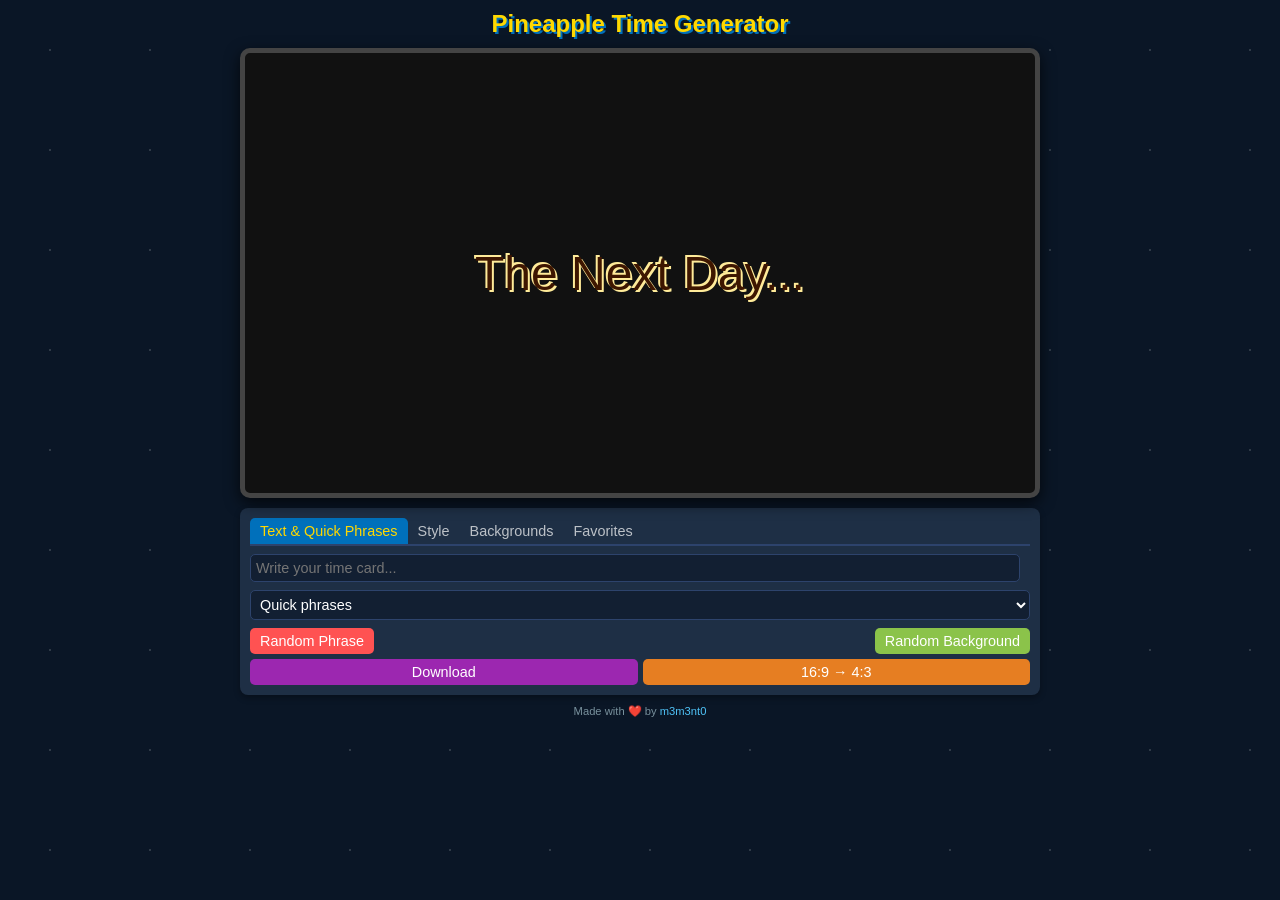
==== commit 334973c9: "Improvements in vertical positioning and operation of the position indicator" ====
--- a/PineappleTimeGenerator.html
+++ b/PineappleTimeGenerator.html
@@ -629,20 +629,23 @@
       // Use precise values for smoother movement
       const x = Number(xPos);
       const y = Number(yPos);
-      
-      // More granular position calculations for smoother movement
+        // More granular position calculations for smoother movement
       // Instead of just using flex-start/center/flex-end, we'll use percentage values
       timeCard.style.display = 'flex';
       timeCard.style.flexDirection = 'column';
       timeCard.style.justifyContent = 'center'; // Reset to default
       timeCard.style.alignItems = 'center'; // Reset to default
+      timeCard.style.height = '100%'; // Ensure full height usage
+      timeCard.style.boxSizing = 'border-box'; // Include padding in height calculation
       
       // Calculate text position using transform instead of flex alignment
       // This allows for more precise positioning
-      const textWrapper = document.querySelector('.text-wrapper') || document.createElement('div');
-      if (!textWrapper.classList.contains('text-wrapper')) {
-        textWrapper.className = 'text-wrapper';        textWrapper.style.position = 'relative';
+      const textWrapper = document.querySelector('.text-wrapper') || document.createElement('div');      if (!textWrapper.classList.contains('text-wrapper')) {
+        textWrapper.className = 'text-wrapper';
+        textWrapper.style.position = 'relative';
         textWrapper.style.transition = 'transform 0.15s cubic-bezier(0.25, 0.1, 0.25, 1)';
+        // Make the wrapper take up more vertical space to allow for more extreme positions
+        textWrapper.style.width = '100%';
         
         // Move the text content to the wrapper if needed
         if (timeCard.childNodes.length && timeCard.childNodes[0].nodeType === Node.TEXT_NODE) {
@@ -660,22 +663,23 @@
       // Use a non-linear scale for more natural movement that accelerates toward the edges
       // This gives more precise control in the center where it's needed most
       const normalizedX = (x - 50) / 50; // -1 to 1 range
-      const normalizedY = (y - 50) / 50; // -1 to 1 range
-      
-      // Apply a subtle easing function for more natural movement
+      const normalizedY = (y - 50) / 50; // -1 to 1 range      // Apply a subtle easing function for more natural movement
       // This gives finer control in the middle and more movement at the edges
       const easeX = normalizedX * (0.9 + Math.abs(normalizedX) * 0.4);
-      const easeY = normalizedY * (0.9 + Math.abs(normalizedY) * 0.4);
-      
-      // Scale to desired range (±80%)
-      const translateX = easeX * 80; 
-      const translateY = easeY * 80;
-      
-      // Apply transform to move text with precise decimal values
+      // Use a much stronger easing for vertical movement to reach top/bottom edges
+      const easeY = normalizedY * (0.9 + Math.abs(normalizedY) * 1.2);
+      
+      // Scale factors - much wider range for vertical (±120%) compared to horizontal (±80%)
+      // This allows vertical positioning to reach further past the edges
+      const translateX = easeX * 80;
+      const translateY = easeY * 120;
+        // Apply transform to move text with precise decimal values
       textWrapper.style.transform = `translate(${translateX.toFixed(2)}%, ${translateY.toFixed(2)}%)`;
-      
-      // Add padding to prevent text from touching edges
-      timeCard.style.padding = '20px'; // Consistent padding
+        // Add dynamic padding - reduce padding when at extreme positions to allow text to go closer to edges
+      // Almost no padding at extremes for vertical to allow text to reach edges
+      const verticalPadding = Math.max(2, 20 - Math.abs(normalizedY) * 18); // Reduced minimum padding and stronger reduction
+      const horizontalPadding = Math.max(5, 20 - Math.abs(normalizedX) * 15);
+      timeCard.style.padding = `${verticalPadding}px ${horizontalPadding}px`;
       
       // Set text alignment if provided
       if (textAlign) {
@@ -690,37 +694,32 @@
       // Update display values
       if (el('textPositionXValue')) el('textPositionXValue').textContent = x + '%';
       if (el('textPositionYValue')) el('textPositionYValue').textContent = y + '%';
-      
-      // Add a visual indicator for the selected position that will be hidden when downloading
+        // Create a position indicator that will appear only during slider interaction      // Create a position indicator that will appear only during slider interaction
       const indicator = document.querySelector('.position-indicator') || document.createElement('div');
       if (!indicator.classList.contains('position-indicator')) {
         indicator.className = 'position-indicator';
-        indicator.style.position = 'absolute';        indicator.style.width = '8px';
-        indicator.style.height = '8px';
+        indicator.style.position = 'absolute';        
+        indicator.style.width = '6px';
+        indicator.style.height = '6px';
         indicator.style.borderRadius = '50%';
         indicator.style.backgroundColor = 'rgba(255, 216, 0, 0.6)';
-        indicator.style.border = '1px solid rgba(0, 112, 187, 0.7)';
-        indicator.style.transform = 'translate(-50%, -50%)'; // Center the indicator on the point
+        indicator.style.border = '1px solid rgba(0, 112, 187, 0.6)';
         indicator.style.pointerEvents = 'none'; // Don't interfere with clicks
         indicator.style.zIndex = '1000';
-        indicator.style.boxShadow = '0 0 3px rgba(0, 0, 0, 0.3)';        indicator.style.opacity = '0.7';
-        indicator.style.transition = 'left 0.15s cubic-bezier(0.25, 0.1, 0.25, 1), top 0.15s cubic-bezier(0.25, 0.1, 0.25, 1)';
+        indicator.style.boxShadow = '0 0 2px rgba(0, 0, 0, 0.4)';        
+        indicator.style.opacity = '0'; // Start as invisible, will be shown during interaction
+        indicator.style.transform = 'translate(-50%, -50%)'; // Center the dot on its position
+        indicator.style.transition = 'opacity 0.2s ease';
         indicator.dataset.isPositionIndicator = 'true'; // Mark for html2canvas to ignore
         timeCard.appendChild(indicator);
-      }      // Position the indicator at the center of the text
-      // Use the same x,y values directly from the sliders for consistent feedback
-      // No need to subtract half width/height since we're using transform: translate(-50%, -50%)
+      }
+      
+      // Position the indicator at the actual text position coordinates
+      // This helps the user see exactly where the reference point is
       indicator.style.left = `${x}%`;
       indicator.style.top = `${y}%`;
       
-      // Pulse effect when position changes significantly
-      indicator.animate([
-        { transform: 'scale(1.5)', opacity: '0.9' },
-        { transform: 'scale(1)', opacity: '0.7' }
-      ], {
-        duration: 300,
-        easing: 'ease-out'
-      });
+      // The indicator will be made visible by the event listeners when sliders are being used
     }
 
     // Function to fill phrase dropdown menu
@@ -1087,9 +1086,26 @@
       el('ratio-indicator').style.opacity = "0";
       
       // Initialize text position
-      updateTextPosition(50, 50);
-        // Text position controls
+      updateTextPosition(50, 50);      // Text position controls
       let positionUpdateTimeout;
+      let indicatorTimeout;
+      
+      // Function to show the position indicator temporarily
+      function showPositionIndicator() {
+        const indicator = document.querySelector('.position-indicator');
+        if (indicator) {
+          // Clear any existing hide timer
+          clearTimeout(indicatorTimeout);
+          
+          // Show the indicator
+          indicator.style.opacity = '0.8';
+          
+          // Set timer to hide it after interaction stops
+          indicatorTimeout = setTimeout(() => {
+            indicator.style.opacity = '0';
+          }, 1500); // Hide after 1.5 seconds of inactivity
+        }
+      }
       
       el('textPositionX').addEventListener('input', function() {
         // Clear any pending updates
@@ -1101,6 +1117,9 @@
         
         // Update immediately for responsive feel
         updateTextPosition(xPos, yPos, timeCard.style.textAlign);
+        
+        // Show the position indicator
+        showPositionIndicator();
       });
       
       el('textPositionY').addEventListener('input', function() {
@@ -1113,15 +1132,18 @@
         
         // Update immediately for responsive feel
         updateTextPosition(xPos, yPos, timeCard.style.textAlign);
-      });
-      
-      // Text alignment controls
+        
+        // Show the position indicator
+        showPositionIndicator();
+      });
+        // Text alignment controls
       el('btnAlignLeft').addEventListener('click', function() {
         updateTextPosition(
           parseInt(el('textPositionX').value), 
           parseInt(el('textPositionY').value), 
           'left'
         );
+        showPositionIndicator();
       });
       
       el('btnAlignCenter').addEventListener('click', function() {
@@ -1130,6 +1152,7 @@
           parseInt(el('textPositionY').value), 
           'center'
         );
+        showPositionIndicator();
       });
       
       el('btnAlignRight').addEventListener('click', function() {
@@ -1138,13 +1161,14 @@
           parseInt(el('textPositionY').value), 
           'right'
         );
-      });
-      
-      // Reset position button
+        showPositionIndicator();
+      });
+        // Reset position button
       el('btnResetPosition').addEventListener('click', function() {
         el('textPositionX').value = 50;
         el('textPositionY').value = 50;
         updateTextPosition(50, 50, 'center');
+        showPositionIndicator();
       });
       
       // Text input handling
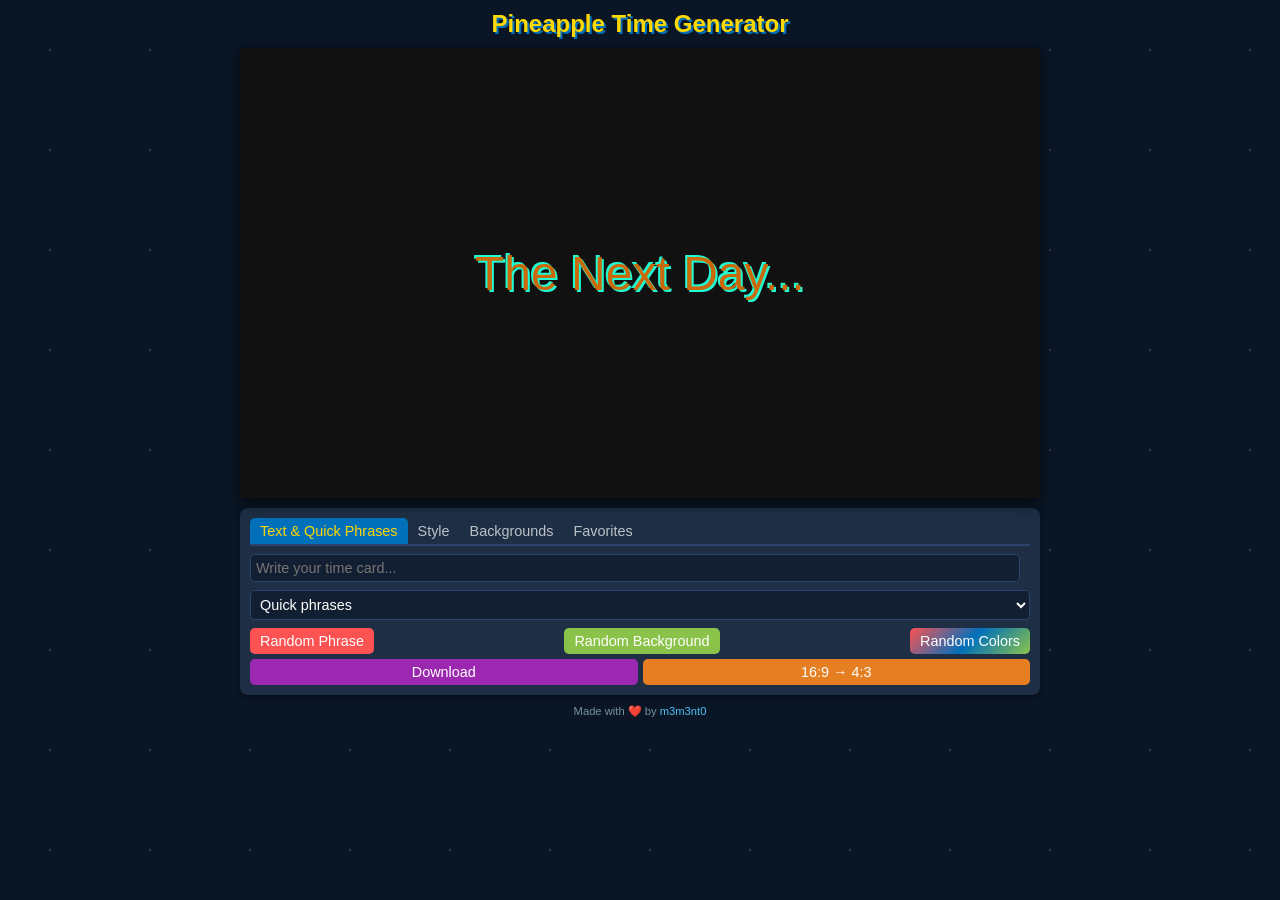
==== commit 7dcfa002: "feat: Major UX improvements and smart color system - Changed UI font to system font for better reada" ====
--- a/PineappleTimeGenerator.html
+++ b/PineappleTimeGenerator.html
@@ -29,7 +29,7 @@
     body {
       background-color: var(--ocean-dark);
       color: #fff;
-      font-family: 'Some Time Later', sans-serif;
+      font-family: -apple-system, BlinkMacSystemFont, 'Segoe UI', Roboto, Oxygen, Ubuntu, Cantarell, sans-serif;
       background-image: url('data:image/svg+xml;utf8,<svg xmlns="http://www.w3.org/2000/svg" width="100" height="100" viewBox="0 0 100 100"><circle cx="50" cy="50" r="1" fill="%23ffffff33"/></svg>');
       display: flex;
       flex-direction: column;
@@ -43,6 +43,7 @@
       text-shadow: 2px 2px 0 var(--sponge-blue);
       font-size: 1.5em;
       margin-bottom: 10px;
+      font-family: 'Some Time Later', sans-serif;
     }
 
     .container {
@@ -52,8 +53,8 @@
 
     .tv {
       background: #111;
-      border: 5px solid #444;
-      border-radius: 10px;
+      border: none;
+      border-radius: 0;
       width: 100%; 
       aspect-ratio: 16/9;
       position: relative;
@@ -64,7 +65,6 @@
     
     .tv.ratio-4-3 {
       aspect-ratio: 4/3;
-      border-color: var(--sand-orange);
       transform: scale(1.01);
     }    .screen {
       background-size: cover;
@@ -82,6 +82,13 @@
       padding: 20px;
       box-sizing: border-box;
       text-shadow: 2px 2px 0 #ffeb99, -2px -2px 0 #ffeb99;
+      font-family: 'Some Time Later', sans-serif;
+      cursor: grab;
+      user-select: none;
+    }
+    
+    .screen:active {
+      cursor: grabbing;
     }
 
     .compact-controls {
@@ -142,7 +149,6 @@
       border: 1px solid var(--ocean-light);
       background-color: #121f32;
       color: #fff;
-      font-family: inherit;
     }
 
     input[type="text"] {
@@ -163,6 +169,7 @@
       border: none;
       padding: 5px 10px;
       white-space: nowrap;
+      min-width: fit-content;
     }
     
     button:hover {
@@ -274,53 +281,41 @@
       .position-label {
       font-size: 0.85em;
       white-space: nowrap;
-      color: var(--ocean-dark);
+      color: #E3F2FD;
       font-weight: 500;
     }
     
     .position-value {
       font-size: 0.75em;
-      background: rgba(255, 216, 0, 0.1);
+      background: rgba(255, 216, 0, 0.15);
       padding: 2px 5px;
       border-radius: 3px;
       min-width: 38px;
       text-align: center;
-      color: #78909C;
+      color: var(--sponge-yellow);
       text-align: right;
       padding-right: 5px;
+      font-weight: 600;
     }
     
     .thumbnails-row {
-      display: flex;
-      overflow-x: auto;
+      display: grid;
+      grid-template-columns: repeat(auto-fill, minmax(50px, 1fr));
       gap: 5px;
       padding: 5px 0;
       margin-bottom: 5px;
       max-width: 100%;
-      scrollbar-width: thin;
-      scrollbar-color: var(--sponge-blue) #162436;
-    }
-    
-    .thumbnails-row::-webkit-scrollbar {
-      height: 5px;
-      background-color: #162436;
-    }
-    
-    .thumbnails-row::-webkit-scrollbar-thumb {
-      background-color: var(--sponge-blue);
-      border-radius: 2px;
     }
     
     .thumbnail {
-      min-width: 50px;
-      height: 40px;
+      width: 100%;
+      aspect-ratio: 16/9;
       border: 2px solid #444;
       border-radius: 4px;
       cursor: pointer;
       background-size: cover;
       background-position: center;
       transition: all 0.2s;
-      flex: 0 0 auto;
     }
     
     .thumbnail:hover {
@@ -492,24 +487,31 @@
         <div class="control-row">
           <button id="btnRandom" class="btn-random">Random Phrase</button>
           <button id="btnRandomBg" class="btn-bg">Random Background</button>
+          <button id="btnRandomColorsBasic" class="btn-colors">Random Colors</button>
         </div>
       </div>
         <!-- Style Tab -->
       <div class="tab-content" id="tab-style">
-        <div class="control-row">
-          <span class="color-label">Font Size:</span>
-          <input type="range" id="fontSize" min="1" max="6" step="0.1" value="3">
-        </div>
-        <div class="color-controls-wrapper">
-          <div class="color-controls">
-            <span class="color-label">Text:</span>
-            <input type="color" id="fontColor" value="#3e1600">
+        <div style="background: rgba(18, 31, 50, 0.1); border-radius: 5px; padding: 8px; border: 1px solid rgba(0, 112, 187, 0.2); margin-bottom: 8px;">
+          <div class="control-row">
+            <span class="color-label">Font Size:</span>
+            <div style="display: flex; gap: 5px; align-items: center; flex: 1;">
+              <button id="btnFontSizeMinus" class="btn-small" style="padding: 3px 8px;">-</button>
+              <input type="range" id="fontSize" min="1" max="6" step="0.1" value="3" style="flex: 1;">
+              <button id="btnFontSizePlus" class="btn-small" style="padding: 3px 8px;">+</button>
+            </div>
           </div>
-          <div class="color-controls">
-            <span class="color-label">Shadow:</span>
-            <input type="color" id="shadowColor" value="#ffeb99">
+          <div class="color-controls-wrapper">
+            <div class="color-controls">
+              <span class="color-label">Text:</span>
+              <input type="color" id="fontColor" value="#3e1600">
+            </div>
+            <div class="color-controls">
+              <span class="color-label">Shadow:</span>
+              <input type="color" id="shadowColor" value="#ffeb99">
+            </div>
+            <button id="btnRandomColors" class="btn-colors btn-small">Random Colors</button>
           </div>
-          <button id="btnRandomColors" class="btn-colors btn-small">Random Colors</button>
         </div>
         <hr style="border: none; border-top: 1px solid var(--ocean-light); margin: 8px 0;">        <div class="position-controls">
           <span class="position-label">Horizontal:</span>
@@ -629,25 +631,24 @@
       // Use precise values for smoother movement
       const x = Number(xPos);
       const y = Number(yPos);
-        // More granular position calculations for smoother movement
-      // Instead of just using flex-start/center/flex-end, we'll use percentage values
+      
+      // Configure timeCard container
       timeCard.style.display = 'flex';
       timeCard.style.flexDirection = 'column';
-      timeCard.style.justifyContent = 'center'; // Reset to default
-      timeCard.style.alignItems = 'center'; // Reset to default
-      timeCard.style.height = '100%'; // Ensure full height usage
-      timeCard.style.boxSizing = 'border-box'; // Include padding in height calculation
-      
-      // Calculate text position using transform instead of flex alignment
-      // This allows for more precise positioning
-      const textWrapper = document.querySelector('.text-wrapper') || document.createElement('div');      if (!textWrapper.classList.contains('text-wrapper')) {
+      timeCard.style.justifyContent = 'center'; 
+      timeCard.style.alignItems = 'center'; 
+      timeCard.style.height = '100%';
+      timeCard.style.boxSizing = 'border-box';
+      
+      // Create or get text wrapper for positioning
+      const textWrapper = document.querySelector('.text-wrapper') || document.createElement('div');
+      if (!textWrapper.classList.contains('text-wrapper')) {
         textWrapper.className = 'text-wrapper';
         textWrapper.style.position = 'relative';
         textWrapper.style.transition = 'transform 0.15s cubic-bezier(0.25, 0.1, 0.25, 1)';
-        // Make the wrapper take up more vertical space to allow for more extreme positions
         textWrapper.style.width = '100%';
         
-        // Move the text content to the wrapper if needed
+        // Handle text content
         if (timeCard.childNodes.length && timeCard.childNodes[0].nodeType === Node.TEXT_NODE) {
           const textContent = timeCard.textContent;
           timeCard.textContent = '';
@@ -659,33 +660,31 @@
           timeCard.appendChild(textWrapper);
         }
       }
-        // Calculate position as percentage from center (0,0 is center)
-      // Use a non-linear scale for more natural movement that accelerates toward the edges
-      // This gives more precise control in the center where it's needed most
-      const normalizedX = (x - 50) / 50; // -1 to 1 range
-      const normalizedY = (y - 50) / 50; // -1 to 1 range      // Apply a subtle easing function for more natural movement
-      // This gives finer control in the middle and more movement at the edges
-      const easeX = normalizedX * (0.9 + Math.abs(normalizedX) * 0.4);
-      // Use a much stronger easing for vertical movement to reach top/bottom edges
+        
+      // Convert 0-100 range to normalized -1 to 1 range
+      const normalizedX = (x - 50) / 50;
+      const normalizedY = (y - 50) / 50;
+      
+      // Apply easing for natural movement with safe margins
+      const easeX = normalizedX * (0.7 + Math.abs(normalizedX) * 0.2); // Reduced horizontal range
       const easeY = normalizedY * (0.9 + Math.abs(normalizedY) * 1.2);
       
-      // Scale factors - much wider range for vertical (±120%) compared to horizontal (±80%)
-      // This allows vertical positioning to reach further past the edges
-      const translateX = easeX * 80;
+      // Scale factors - limited horizontal to stay within safe area
+      const translateX = easeX * 60; // Reduced from 80 to 60 for safe margins
       const translateY = easeY * 120;
-        // Apply transform to move text with precise decimal values
+        
+      // Apply transform with precise decimal values
       textWrapper.style.transform = `translate(${translateX.toFixed(2)}%, ${translateY.toFixed(2)}%)`;
-        // Add dynamic padding - reduce padding when at extreme positions to allow text to go closer to edges
-      // Almost no padding at extremes for vertical to allow text to reach edges
-      const verticalPadding = Math.max(2, 20 - Math.abs(normalizedY) * 18); // Reduced minimum padding and stronger reduction
-      const horizontalPadding = Math.max(5, 20 - Math.abs(normalizedX) * 15);
+        
+      // Maintain safe padding (more conservative on horizontal)
+      const verticalPadding = Math.max(2, 20 - Math.abs(normalizedY) * 18);
+      const horizontalPadding = Math.max(15, 25 - Math.abs(normalizedX) * 8); // Increased minimum padding
       timeCard.style.padding = `${verticalPadding}px ${horizontalPadding}px`;
       
-      // Set text alignment if provided
+      // Set text alignment and update button states
       if (textAlign) {
         textWrapper.style.textAlign = textAlign;
         
-        // Update active state of alignment buttons
         if (el('btnAlignLeft')) el('btnAlignLeft').classList.toggle('active', textAlign === 'left');
         if (el('btnAlignCenter')) el('btnAlignCenter').classList.toggle('active', textAlign === 'center');
         if (el('btnAlignRight')) el('btnAlignRight').classList.toggle('active', textAlign === 'right');
@@ -694,32 +693,6 @@
       // Update display values
       if (el('textPositionXValue')) el('textPositionXValue').textContent = x + '%';
       if (el('textPositionYValue')) el('textPositionYValue').textContent = y + '%';
-        // Create a position indicator that will appear only during slider interaction      // Create a position indicator that will appear only during slider interaction
-      const indicator = document.querySelector('.position-indicator') || document.createElement('div');
-      if (!indicator.classList.contains('position-indicator')) {
-        indicator.className = 'position-indicator';
-        indicator.style.position = 'absolute';        
-        indicator.style.width = '6px';
-        indicator.style.height = '6px';
-        indicator.style.borderRadius = '50%';
-        indicator.style.backgroundColor = 'rgba(255, 216, 0, 0.6)';
-        indicator.style.border = '1px solid rgba(0, 112, 187, 0.6)';
-        indicator.style.pointerEvents = 'none'; // Don't interfere with clicks
-        indicator.style.zIndex = '1000';
-        indicator.style.boxShadow = '0 0 2px rgba(0, 0, 0, 0.4)';        
-        indicator.style.opacity = '0'; // Start as invisible, will be shown during interaction
-        indicator.style.transform = 'translate(-50%, -50%)'; // Center the dot on its position
-        indicator.style.transition = 'opacity 0.2s ease';
-        indicator.dataset.isPositionIndicator = 'true'; // Mark for html2canvas to ignore
-        timeCard.appendChild(indicator);
-      }
-      
-      // Position the indicator at the actual text position coordinates
-      // This helps the user see exactly where the reference point is
-      indicator.style.left = `${x}%`;
-      indicator.style.top = `${y}%`;
-      
-      // The indicator will be made visible by the event listeners when sliders are being used
     }
 
     // Function to fill phrase dropdown menu
@@ -778,6 +751,9 @@
         document.querySelectorAll('.thumbnail').forEach(t => t.classList.remove('active'));
         thumbnail.classList.add('active');
         timeCard.style.backgroundImage = `url('${url}')`;
+        
+        // Auto-adjust colors based on new background
+        autoAdjustColors(url);
       });
       
       return thumbnail;
@@ -825,6 +801,100 @@
       }
       
       return color;
+    }
+    
+    // Function to generate a lighter color for shadow
+    function generateLightColor() {
+      const letters = '0123456789ABCDEF';
+      let color = '#';
+      for (let i = 0; i < 6; i++) {
+        color += letters[Math.floor(Math.random() * 16)];
+      }
+      
+      const r = parseInt(color.substring(1, 3), 16);
+      const g = parseInt(color.substring(3, 5), 16);
+      const b = parseInt(color.substring(5, 7), 16);
+      const brightness = (r * 299 + g * 587 + b * 114) / 1000;
+      
+      if (brightness < 180) {
+        return generateLightColor(); // Generate another if too dark
+      }
+      
+      return color;
+    }
+    
+    // Function to analyze background brightness
+    function analyzeBackgroundBrightness(imageUrl, callback) {
+      const img = new Image();
+      img.crossOrigin = 'Anonymous';
+      
+      img.onload = function() {
+        const canvas = document.createElement('canvas');
+        const ctx = canvas.getContext('2d');
+        
+        // Use smaller canvas for faster analysis
+        canvas.width = 100;
+        canvas.height = 100;
+        
+        ctx.drawImage(img, 0, 0, 100, 100);
+        
+        try {
+          const imageData = ctx.getImageData(0, 0, 100, 100);
+          const data = imageData.data;
+          
+          let totalBrightness = 0;
+          let pixelCount = 0;
+          
+          // Sample every pixel
+          for (let i = 0; i < data.length; i += 4) {
+            const r = data[i];
+            const g = data[i + 1];
+            const b = data[i + 2];
+            const brightness = (r * 299 + g * 587 + b * 114) / 1000;
+            totalBrightness += brightness;
+            pixelCount++;
+          }
+          
+          const avgBrightness = totalBrightness / pixelCount;
+          callback(avgBrightness);
+        } catch (e) {
+          // If CORS error or other issue, use default
+          console.log('Could not analyze background, using defaults');
+          callback(128); // Default to medium brightness
+        }
+      };
+      
+      img.onerror = function() {
+        console.log('Error loading image for analysis');
+        callback(128); // Default to medium brightness
+      };
+      
+      img.src = imageUrl;
+    }
+    
+    // Function to auto-adjust colors based on background brightness
+    function autoAdjustColors(backgroundUrl) {
+      analyzeBackgroundBrightness(backgroundUrl, function(brightness) {
+        console.log('Background brightness:', brightness);
+        
+        let textColor, shadowColor;
+        
+        // If background is dark (< 128), use light text with dark shadow
+        // If background is light (>= 128), use dark text with light shadow
+        if (brightness < 128) {
+          textColor = generateLightColor();
+          shadowColor = generateDarkColor();
+        } else {
+          textColor = generateDarkColor();
+          shadowColor = generateLightColor();
+        }
+        
+        // Apply colors
+        el('fontColor').value = textColor;
+        el('shadowColor').value = shadowColor;
+        timeCard.style.color = textColor;
+        timeCard.style.textShadow = `2px 2px 0 ${shadowColor}, -2px -2px 0 ${shadowColor}`;
+      });
     }
       // Function to save current settings as a favorite
     function saveCurrentAsFavorite(name) {
@@ -1086,64 +1156,27 @@
       el('ratio-indicator').style.opacity = "0";
       
       // Initialize text position
-      updateTextPosition(50, 50);      // Text position controls
-      let positionUpdateTimeout;
-      let indicatorTimeout;
-      
-      // Function to show the position indicator temporarily
-      function showPositionIndicator() {
-        const indicator = document.querySelector('.position-indicator');
-        if (indicator) {
-          // Clear any existing hide timer
-          clearTimeout(indicatorTimeout);
-          
-          // Show the indicator
-          indicator.style.opacity = '0.8';
-          
-          // Set timer to hide it after interaction stops
-          indicatorTimeout = setTimeout(() => {
-            indicator.style.opacity = '0';
-          }, 1500); // Hide after 1.5 seconds of inactivity
-        }
-      }
-      
+      updateTextPosition(50, 50);
+      
+      // Text position controls
       el('textPositionX').addEventListener('input', function() {
-        // Clear any pending updates
-        clearTimeout(positionUpdateTimeout);
-        
-        // Get values directly from sliders - no need to parse if step is 1
         const xPos = Number(this.value);
         const yPos = Number(el('textPositionY').value);
-        
-        // Update immediately for responsive feel
         updateTextPosition(xPos, yPos, timeCard.style.textAlign);
-        
-        // Show the position indicator
-        showPositionIndicator();
       });
       
       el('textPositionY').addEventListener('input', function() {
-        // Clear any pending updates
-        clearTimeout(positionUpdateTimeout);
-        
-        // Get values directly from sliders - no need to parse if step is 1
         const xPos = Number(el('textPositionX').value);
         const yPos = Number(this.value);
-        
-        // Update immediately for responsive feel
         updateTextPosition(xPos, yPos, timeCard.style.textAlign);
-        
-        // Show the position indicator
-        showPositionIndicator();
-      });
-        // Text alignment controls
+      });
+      // Text alignment controls
       el('btnAlignLeft').addEventListener('click', function() {
         updateTextPosition(
           parseInt(el('textPositionX').value), 
           parseInt(el('textPositionY').value), 
           'left'
         );
-        showPositionIndicator();
       });
       
       el('btnAlignCenter').addEventListener('click', function() {
@@ -1152,7 +1185,6 @@
           parseInt(el('textPositionY').value), 
           'center'
         );
-        showPositionIndicator();
       });
       
       el('btnAlignRight').addEventListener('click', function() {
@@ -1161,14 +1193,62 @@
           parseInt(el('textPositionY').value), 
           'right'
         );
-        showPositionIndicator();
-      });
-        // Reset position button
+      });
+      // Reset position button
       el('btnResetPosition').addEventListener('click', function() {
         el('textPositionX').value = 50;
         el('textPositionY').value = 50;
         updateTextPosition(50, 50, 'center');
-        showPositionIndicator();
+      });
+      
+      // Drag to reposition text
+      let isDragging = false;
+      let dragStartX = 0;
+      let dragStartY = 0;
+      let startPosX = 0;
+      let startPosY = 0;
+      
+      timeCard.addEventListener('mousedown', function(e) {
+        isDragging = true;
+        dragStartX = e.clientX;
+        dragStartY = e.clientY;
+        startPosX = Number(el('textPositionX').value);
+        startPosY = Number(el('textPositionY').value);
+        e.preventDefault(); // Prevent text selection
+      });
+      
+      document.addEventListener('mousemove', function(e) {
+        if (!isDragging) return;
+        
+        // Get timeCard dimensions
+        const rect = timeCard.getBoundingClientRect();
+        
+        // Calculate movement delta in pixels
+        const deltaX = e.clientX - dragStartX;
+        const deltaY = e.clientY - dragStartY;
+        
+        // Convert pixel delta to percentage
+        const percentDeltaX = (deltaX / rect.width) * 100;
+        const percentDeltaY = (deltaY / rect.height) * 100;
+        
+        // Calculate new position
+        let newX = startPosX + percentDeltaX;
+        let newY = startPosY + percentDeltaY;
+        
+        // Clamp values between 0 and 100
+        newX = Math.max(0, Math.min(100, Math.round(newX)));
+        newY = Math.max(0, Math.min(100, Math.round(newY)));
+        
+        // Update sliders
+        el('textPositionX').value = newX;
+        el('textPositionY').value = newY;
+        
+        // Update text position
+        updateTextPosition(newX, newY, timeCard.style.textAlign);
+      });
+      
+      document.addEventListener('mouseup', function() {
+        isDragging = false;
       });
       
       // Text input handling
@@ -1194,12 +1274,31 @@
         const randomIndex = Math.floor(Math.random() * backgrounds.length);
         document.querySelectorAll('.thumbnail').forEach(t => t.classList.remove('active'));
         document.querySelector(`.thumbnail[data-index="${randomIndex}"]`).classList.add('active');
-        timeCard.style.backgroundImage = `url('${backgrounds[randomIndex].url}')`;
+        const backgroundUrl = backgrounds[randomIndex].url;
+        timeCard.style.backgroundImage = `url('${backgroundUrl}')`;
+        
+        // Auto-adjust colors for new background
+        autoAdjustColors(backgroundUrl);
       });
       
       // Font size slider
       el('fontSize').addEventListener('input', e => {
         timeCard.style.fontSize = e.target.value + 'em';
+      });
+      
+      // Font size buttons
+      el('btnFontSizePlus').addEventListener('click', function() {
+        const currentSize = parseFloat(el('fontSize').value);
+        const newSize = Math.min(6, currentSize + 0.2); // Increment by 0.2, max 6
+        el('fontSize').value = newSize;
+        timeCard.style.fontSize = newSize + 'em';
+      });
+      
+      el('btnFontSizeMinus').addEventListener('click', function() {
+        const currentSize = parseFloat(el('fontSize').value);
+        const newSize = Math.max(1, currentSize - 0.2); // Decrement by 0.2, min 1
+        el('fontSize').value = newSize;
+        timeCard.style.fontSize = newSize + 'em';
       });
       
       // Font color picker
@@ -1213,26 +1312,38 @@
         timeCard.style.textShadow = `2px 2px 0 ${color}, -2px -2px 0 ${color}`;
       });
       
-      // Random colors button
+      // Random colors button (with smart auto-contrast)
       el('btnRandomColors').addEventListener('click', function() {
-        const textColor = generateDarkColor();
-        
-        let shadowColor;
-        do {
-          shadowColor = getRandomColor();
-        } while (shadowColor === textColor);
-        
-        el('fontColor').value = textColor;
-        el('shadowColor').value = shadowColor;
-        
-        timeCard.style.color = textColor;
-        timeCard.style.textShadow = `2px 2px 0 ${shadowColor}, -2px -2px 0 ${shadowColor}`;
-        
-        this.style.background = `linear-gradient(135deg, ${textColor} 0%, ${shadowColor} 100%)`;
-        
-        setTimeout(() => {
-          this.style.background = "linear-gradient(135deg, var(--patrick-pink) 0%, var(--sponge-blue) 50%, var(--seaweed-green) 100%)";
-        }, 1000);
+        const activeThumb = document.querySelector('.thumbnail.active');
+        if (activeThumb) {
+          const backgroundIndex = parseInt(activeThumb.dataset.index);
+          const backgroundUrl = backgrounds[backgroundIndex].url;
+          autoAdjustColors(backgroundUrl);
+          
+          // Visual feedback with same text length
+          const originalText = this.textContent;
+          this.style.opacity = '0.6';
+          setTimeout(() => {
+            this.style.opacity = '1';
+          }, 800);
+        }
+      });
+      
+      // Random colors button in Basic tab (same functionality)
+      el('btnRandomColorsBasic').addEventListener('click', function() {
+        const activeThumb = document.querySelector('.thumbnail.active');
+        if (activeThumb) {
+          const backgroundIndex = parseInt(activeThumb.dataset.index);
+          const backgroundUrl = backgrounds[backgroundIndex].url;
+          autoAdjustColors(backgroundUrl);
+          
+          // Visual feedback with same text length
+          const originalText = this.textContent;
+          this.style.opacity = '0.6';
+          setTimeout(() => {
+            this.style.opacity = '1';
+          }, 800);
+        }
       });
       
       // Custom background upload
@@ -1255,6 +1366,9 @@
             document.querySelectorAll('.thumbnail').forEach(t => t.classList.remove('active'));
             document.querySelector(`.thumbnail[data-index="0"]`).classList.add('active');
             timeCard.style.backgroundImage = `url('${imageUrl}')`;
+            
+            // Auto-adjust colors for uploaded background
+            autoAdjustColors(imageUrl);
           };
           reader.readAsDataURL(file);
         }
@@ -1263,6 +1377,7 @@
       // Download button
       el('btnDownload').addEventListener('click', function() {
         const overlay = document.createElement('div');
+        overlay.className = 'download-overlay'; // Add a specific class
         overlay.style.position = 'absolute';
         overlay.style.top = '0';
         overlay.style.left = '0';
@@ -1277,34 +1392,44 @@
         overlay.style.zIndex = '999';
         overlay.textContent = 'Generating...';
         
-        el('tv').appendChild(overlay);        html2canvas(el('tv'), {
-          allowTaint: true,
-          useCORS: true,
-          backgroundColor: null,
-          removeContainer: true,
-          onclone: function(clonedDoc) {
-            // Remove overlay element
-            const clonedOverlay = clonedDoc.querySelector('.tv div:last-child');
-            if (clonedOverlay && !clonedOverlay.dataset.isPositionIndicator) clonedOverlay.remove();
+        el('tv').appendChild(overlay);
+        
+        // Add a small delay to ensure the overlay is rendered before capturing
+        setTimeout(() => {
+          html2canvas(el('tv'), {
+            allowTaint: true,
+            useCORS: true,
+            backgroundColor: null,
+            removeContainer: true,
+            onclone: function(clonedDoc) {
+              // Remove overlay element by its specific class
+              const clonedOverlay = clonedDoc.querySelector('.download-overlay');
+              if (clonedOverlay) {
+                clonedOverlay.remove();
+              }
+            }
+          }).then(canvas => {
+            const aspectRatio = is16by9 ? '16-9' : '4-3';
+            const link = document.createElement('a');
+            link.download = `pineapple-time-card-${aspectRatio}.png`;
+            link.href = canvas.toDataURL('image/png');
+            link.click();
             
-            // Hide position indicator dot
-            const positionIndicator = clonedDoc.querySelector('.position-indicator');
-            if (positionIndicator) positionIndicator.style.display = 'none';
-          }
-        }).then(canvas => {
-          const aspectRatio = is16by9 ? '16-9' : '4-3';
-          const link = document.createElement('a');
-          link.download = `pineapple-time-card-${aspectRatio}.png`;
-          link.href = canvas.toDataURL('image/png');
-          link.click();
-          
-          overlay.textContent = 'Done!';
-          overlay.style.background = 'rgba(0,112,187,0.7)';
-          
-          setTimeout(() => {
-            overlay.remove();
-          }, 1000);
-        });
+            overlay.textContent = 'Done!';
+            overlay.style.background = 'rgba(0,112,187,0.7)';
+            
+            setTimeout(() => {
+              overlay.remove();
+            }, 1000);
+          }).catch(error => {
+            console.error('Error generating image:', error);
+            overlay.textContent = 'Error!';
+            overlay.style.background = 'rgba(255,0,0,0.7)';
+            setTimeout(() => {
+              overlay.remove();
+            }, 2000);
+          });
+        }, 50); // Small delay to ensure overlay is rendered
       });        // Aspect ratio button
       el('btnRatio').addEventListener('click', function() {
         is16by9 = !is16by9;
